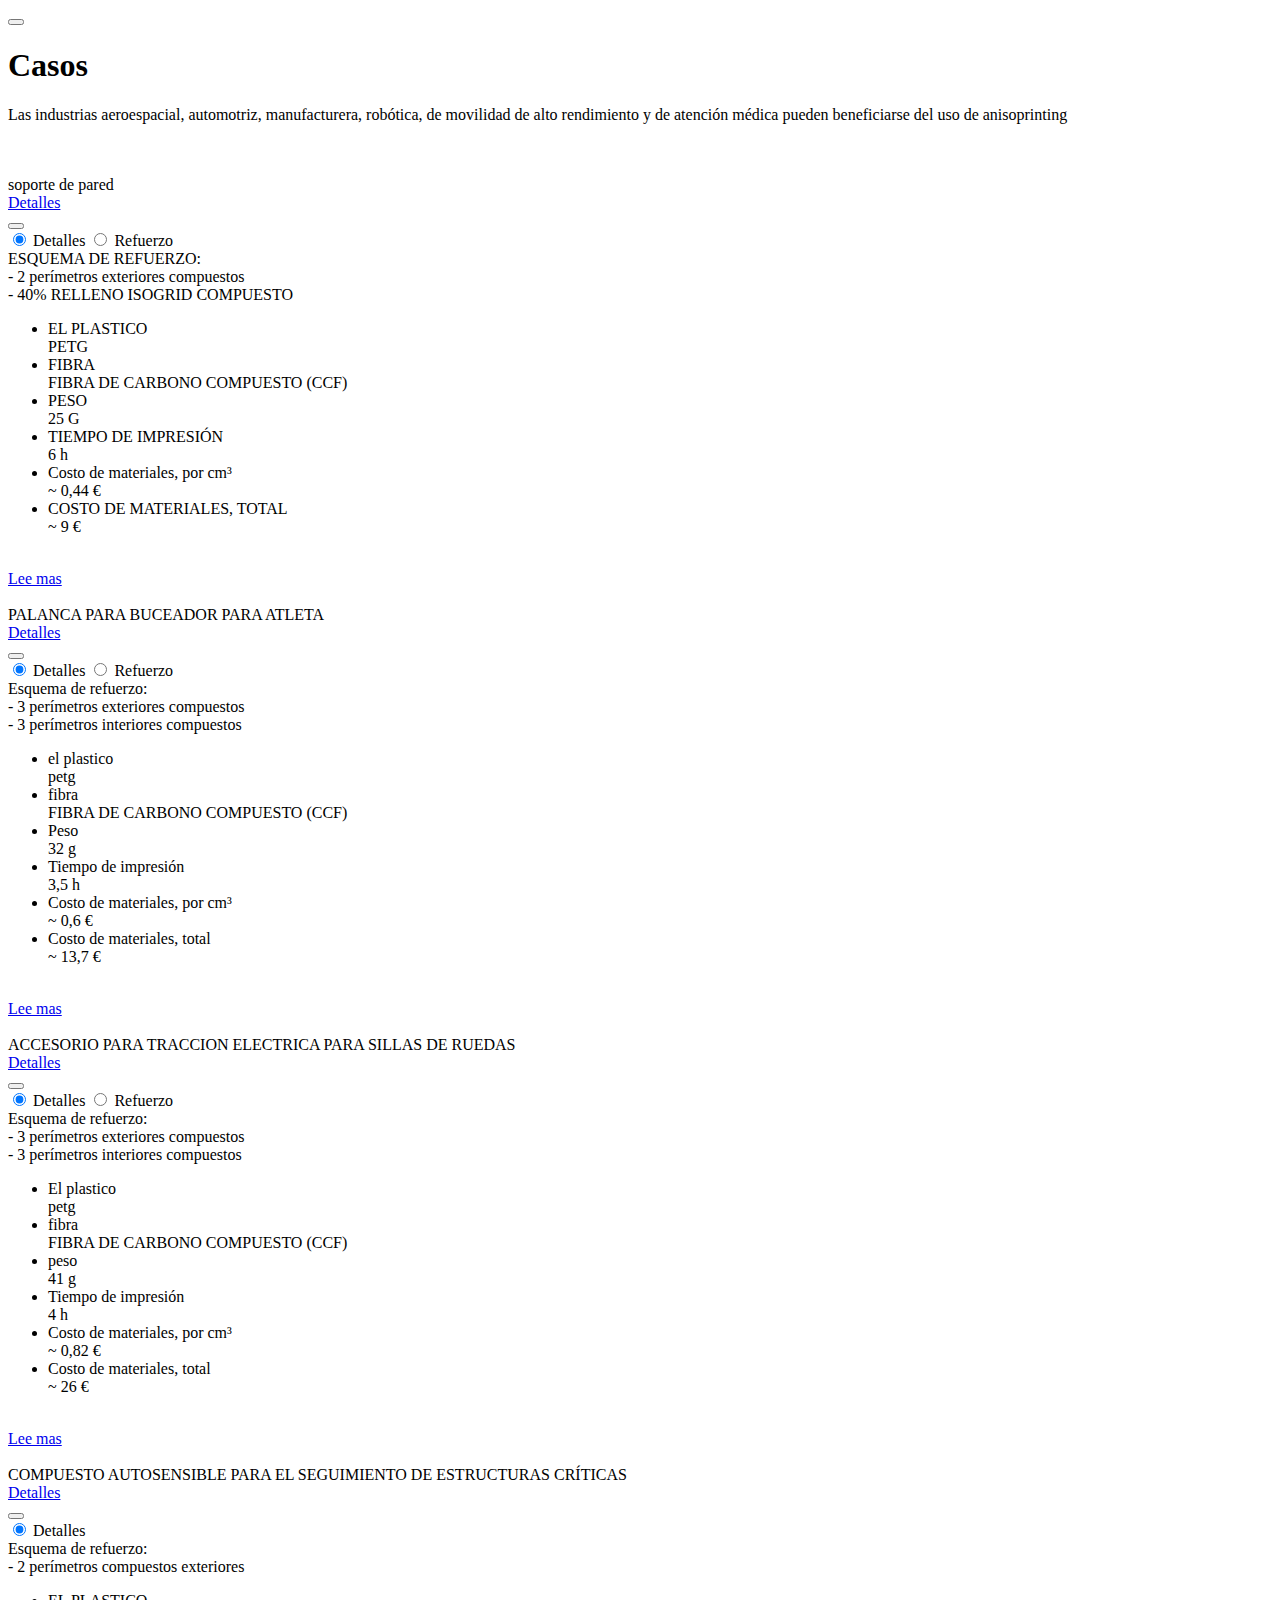
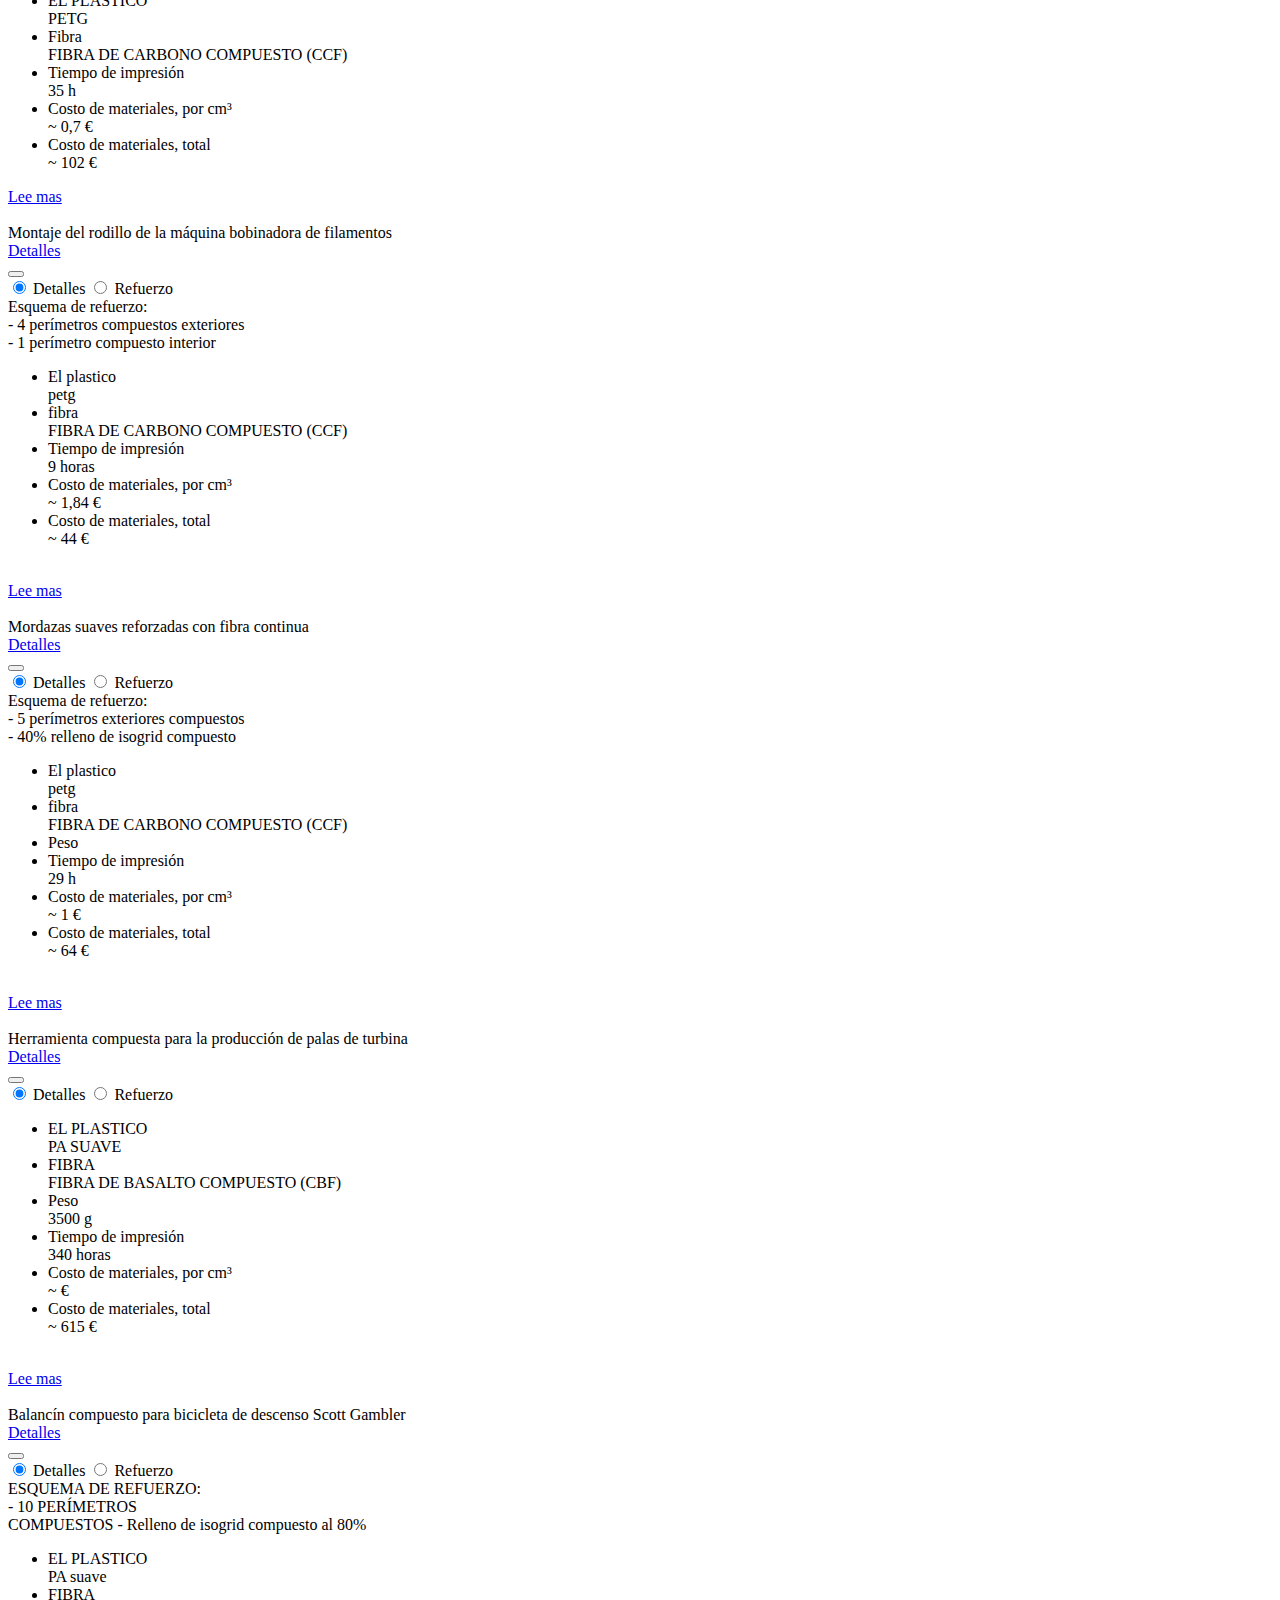
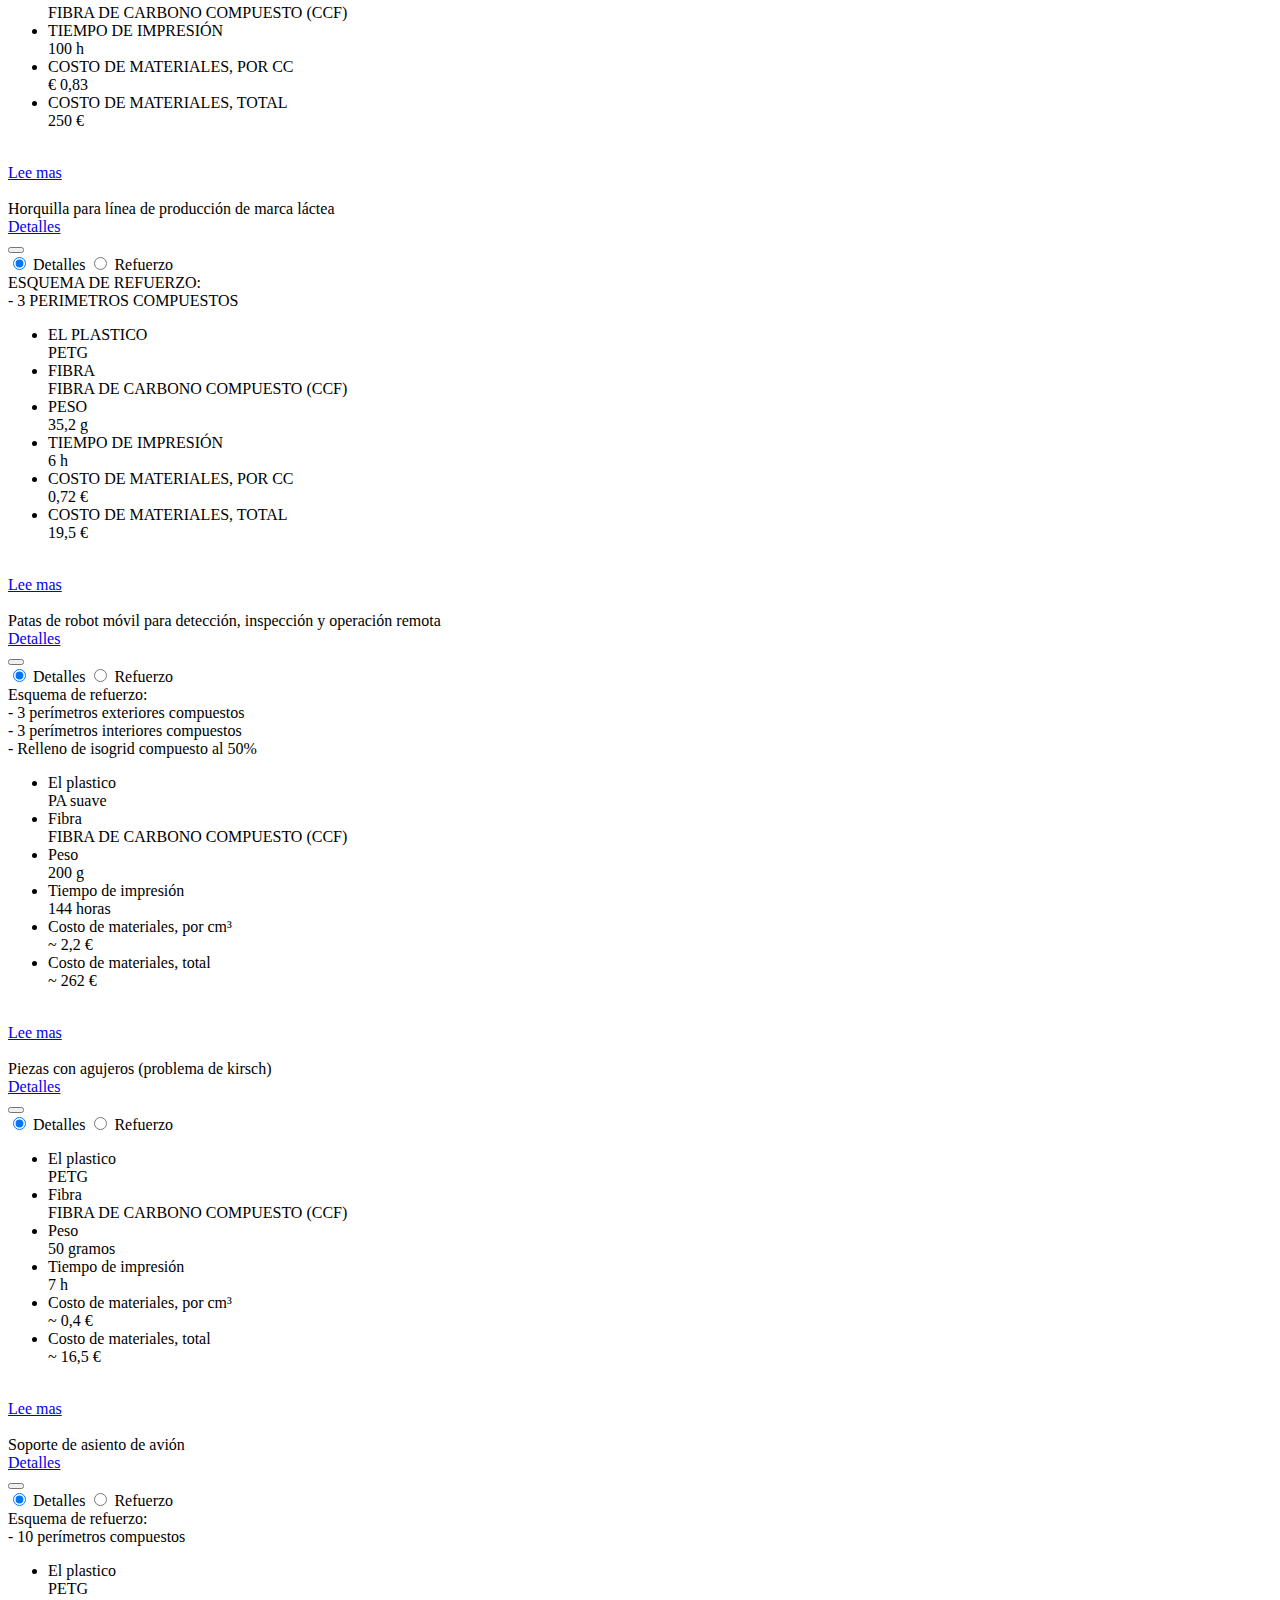
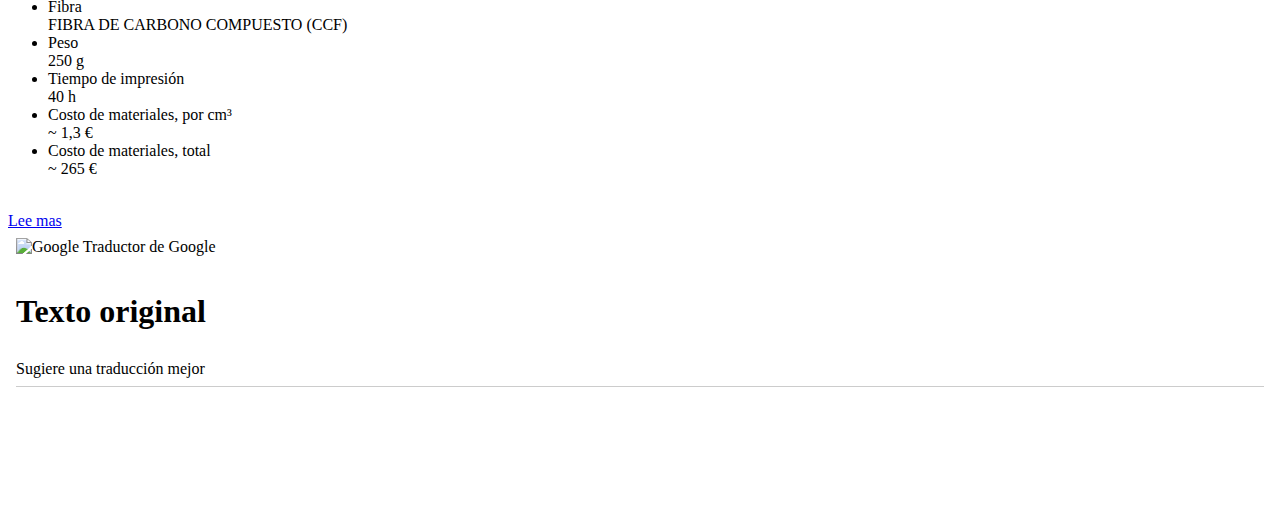
==== index.html @ f1071854 "l" ====
<!DOCTYPE html>
<!-- saved from url=(0059)file:///C:/Users/EXC_TECH/Downloads/Casos%20Anisoprint.html -->
<html class="js translated-ltr" lang="es">
   <head>
      <meta http-equiv="Content-Type" content="text/html; charset=UTF-8">
      <!-- Global site tag (gtag.js) - Google Analytics --> <script type="text/javascript" async="" src="./CASOSG_files/analytics.js.descarga"></script><script src="./CASOSG_files/2213465892249657" async=""></script><script async="" src="./CASOSG_files/fbevents.js.descarga"></script><script async="" src="./CASOSG_files/tag.js.descarga"></script><script type="text/javascript" async="" src="./CASOSG_files/analytics.js(1).descarga"></script><script async="" src="./CASOSG_files/fbevents.js(1).descarga"></script><script async="" src="./CASOSG_files/tag.js(1).descarga"></script><script async="" src="./CASOSG_files/js"></script> <script>window.dataLayer = window.dataLayer || [];
         function gtag(){
         	dataLayer.push(arguments);
         }
         gtag('js', new Date());
         gtag('config', 'UA-74923507-1');
      </script> <!-- Yandex.Metrika counter --> <script type="text/javascript">(function(m,e,t,r,i,k,a){m[i]=m[i]||function(){(m[i].a=m[i].a||[]).push(arguments)}; m[i].l=1*new Date();k=e.createElement(t),a=e.getElementsByTagName(t)[0],k.async=1,k.src=r,a.parentNode.insertBefore(k,a)}) (window, document, "script", "https://mc.yandex.ru/metrika/tag.js", "ym"); ym(30365242, "init", { clickmap:true, trackLinks:true, accurateTrackBounce:true, webvisor:true });</script> 
      <noscript>
         <div> <img src="https://mc.yandex.ru/watch/30365242" style="position:absolute; left:-9999px;" alt="" /></div>
      </noscript>
      <!-- /Yandex.Metrika counter --><!-- Facebook Pixel Code --> <script>!function (f, b, e, v, n, t, s) {
         if (f.fbq) return;
         n = f.fbq = function () {n.callMethod ? n.callMethod.apply(n, arguments) : n.queue.push(arguments)};
         if (!f._fbq) f._fbq = n;
         n.push = n;
         n.loaded = !0;
         n.version = '2.0';
         n.queue = [];
         t = b.createElement(e);
         t.async = !0;
         t.src = v;
         s = b.getElementsByTagName(e)[0];
         s.parentNode.insertBefore(t, s)
         } (window, document, 'script', 'https://connect.facebook.net/en_US/fbevents.js');
         
         fbq('init', '2213465892249657');
         fbq('track', 'PageView');
      </script> 
      <noscript> <img height="1" width="1" style="display:none" src="https://www.facebook.com/tr?id=2213465892249657&ev=PageView&noscript=1"/> </noscript>
      <!-- End Facebook Pixel Code -->
      <meta name="viewport" content="width=device-width, initial-scale=1.0">
      <link rel="profile" href="https://gmpg.org/xfn/11">
      <script>function fvmuag(){if(navigator.userAgent.match(/x11.*fox\/54|oid\s4.*xus.*ome\/62|oobot|ighth|tmetr|eadles|ingdo/i))return!1;if(navigator.userAgent.match(/x11.*ome\/75\.0\.3770\.100/i)){var e=screen.width,t=screen.height;if("number"==typeof e&&"number"==typeof t&&862==t&&1367==e)return!1}return!0}</script> <!-- This site is optimized with the Yoast SEO plugin v14.9 - https://yoast.com/wordpress/plugins/seo/ -->
      <title>Casos  Anisoprint</title>
      <meta name="description" content="Anisoprinting can be applied in aerospace, automotive, manufacturing, robotics, healthcare, sport and more">
      <meta name="robots" content="noindex, follow">
      <meta property="og:locale" content="en_US">
      <meta property="og:type" content="article">
      <meta property="og:title" content="Cases | Anisoprint">
      <meta property="og:description" content="Anisoprinting can be applied in aerospace, automotive, manufacturing, robotics, healthcare, sport and more">
      <meta property="og:url" content="https://anisoprint.com/cases/">
      <meta property="og:site_name" content="Anisoprint">
      <meta name="twitter:card" content="summary_large_image">
      <script type="application/ld+json" class="yoast-schema-graph">{"@context":"https://schema.org","@graph":[{"@type":"WebSite","@id":"https://anisoprint.com/#website","url":"https://anisoprint.com/","name":"Anisoprint","description":"Just another WordPress site","potentialAction":[{"@type":"SearchAction","target":"https://anisoprint.com/?s={search_term_string}","query-input":"required name=search_term_string"}],"inLanguage":"en-US"},{"@type":"CollectionPage","@id":"https://anisoprint.com/cases/#webpage","url":"https://anisoprint.com/cases/","name":"Cases | Anisoprint","isPartOf":{"@id":"https://anisoprint.com/#website"},"description":"Anisoprinting can be applied in aerospace, automotive, manufacturing, robotics, healthcare, sport and more","inLanguage":"en-US","potentialAction":[{"@type":"ReadAction","target":["https://anisoprint.com/cases/"]}]}]}</script> <!-- / Yoast SEO plugin. -->
      <link rel="stylesheet" id="fvm-header-0-css" href="./CASOSG_files/header-f54241de43e6ff9f6dabbcf0636b12866e3b6ad5.min.css" media="all">
      <script src="./CASOSG_files/jquery.js.descarga" id="jquery-js"></script>
      <link rel="https://api.w.org/" href="https://anisoprint.com/wp-json/">
      <link rel="alternate" type="application/json" href="https://anisoprint.com/wp-json/wp/v2/categories/11">
      <script>document.documentElement.className = document.documentElement.className.replace( 'no-js', 'js' );</script> 
      <style>.recentcomments a{display:inline !important;padding:0 !important;margin:0 !important;}</style>
      <link rel="icon" href="https://anisoprint.com/wp-content/uploads/2020/10/cropped-android-chrome-512x512-1-32x32.png" sizes="32x32">
      <link rel="icon" href="https://anisoprint.com/wp-content/uploads/2020/10/cropped-android-chrome-512x512-1-192x192.png" sizes="192x192">
      <link rel="apple-touch-icon" href="https://anisoprint.com/wp-content/uploads/2020/10/cropped-android-chrome-512x512-1-180x180.png">
      <meta name="msapplication-TileImage" content="https://anisoprint.com/wp-content/uploads/2020/10/cropped-android-chrome-512x512-1-270x270.png">
      <link rel="preload" href="https://anisoprint.com/wp-content/themes/twentytwenty/assets/fonts/formular-regular.woff2" as="font" type="font/woff2" crossorigin="anonymous">
      <link rel="preload" href="https://anisoprint.com/wp-content/themes/twentytwenty/assets/fonts/formular-bold.woff2" as="font" type="font/woff2" crossorigin="anonymous">
      <link rel="preload" href="https://anisoprint.com/wp-content/themes/twentytwenty/assets/fonts/formular-medium.woff2" as="font" type="font/woff2" crossorigin="anonymous">
      <link rel="preconnect" href="https://player.vimeo.com/">
      <link rel="preconnect" href="https://i.vimeocdn.com/">
      <link rel="preconnect" href="https://f.vimeocdn.com/">
      <link type="text/css" rel="stylesheet" charset="UTF-8" href="./CASOSG_files/translateelement.css">
   </head>
   <body class="archive category category-cases category-11 wp-embed-responsive enable-search-modal has-no-pagination showing-comments show-avatars footer-top-visible">
      <header class="header">
         <div class="header__nav nav-main">
            <button class="nav-main__btn"></button>
            <div class="nav-main__wrap">
              
            </div>
         </div>
      </header>
      <main class="main">
         <div class="cases">
            <div class="cases__header">
               <h1 class="cases__title title title--header"><font style="vertical-align: inherit;"><font style="vertical-align: inherit;">Casos</font></font></h1>
               <div class="cases__description">
                  <p><span style="font-weight: 400;"><font style="vertical-align: inherit;"><font style="vertical-align: inherit;">Las industrias aeroespacial, automotriz, manufacturera, robótica, de movilidad de alto rendimiento y de atención médica pueden beneficiarse del uso de anisoprinting</font></font></span></p>
               </div>
               <div class="cases__hero"> <img src="./CASOSG_files/cases-hero.svg" alt=""></div>
            </div>
            <div class="cases__wrap">
               <div class="cases__list">
                  <div class="cases__item">
                     <div class="card">
                        <div class="card__inner">
                           <div class="card__front">
                              <a href="javascript:void(0)" class="card__front-link js-show-details"></a> <img class="card__prw" src="./CASOSG_files/IMG_7127-e1601639757682.png" alt="">
                              <div class="card__front-content">
                                 <div class="card__front-title title title--article"><font style="vertical-align: inherit;"><font style="vertical-align: inherit;">soporte de pared</font></font></div>
                                 <a href="javascript:void(0);" class="card__front-details js-show-details"><font style="vertical-align: inherit;"><font style="vertical-align: inherit;">Detalles</font></font></a>
                              </div>
                           </div>
                           <div class="card__back">
                              <button class="card__back-close close js-close-details"></button>
                              <div class="card__back-content">
                                 <div class="card__tabs tabs tabs--card">
                                    <input type="radio" name="tabs1" class="tab-btn01" id="details1" value="" checked=""> <label class="tabs__title" for="details1"><font style="vertical-align: inherit;"><font style="vertical-align: inherit;">Detalles</font></font></label> <input type="radio" name="tabs1" class="tab-btn02" id="scheme1" value=""> <label class="tabs__title" for="scheme1"><font style="vertical-align: inherit;"><font style="vertical-align: inherit;">Refuerzo</font></font></label>
                                    <div class="tabs__content tab-content01">
                                       <div class="card__back-text"><font style="vertical-align: inherit;"><font style="vertical-align: inherit;">ESQUEMA DE REFUERZO: </font></font><br><font style="vertical-align: inherit;"><font style="vertical-align: inherit;">- 2 perímetros exteriores compuestos </font></font><br><font style="vertical-align: inherit;"><font style="vertical-align: inherit;">- 40% RELLENO ISOGRID COMPUESTO</font></font></div>
                                       <ul class="card__back-list details-list">
                                          <li class="details-list__item">
                                             <div class="details-list__name"><font style="vertical-align: inherit;"><font style="vertical-align: inherit;">EL PLASTICO</font></font></div>
                                             <div class="details-list__value"><font style="vertical-align: inherit;"><font style="vertical-align: inherit;">PETG</font></font></div>
                                          </li>
                                          <li class="details-list__item">
                                             <div class="details-list__name"><font style="vertical-align: inherit;"><font style="vertical-align: inherit;">FIBRA</font></font></div>
                                             <div class="details-list__value"><font style="vertical-align: inherit;"><font style="vertical-align: inherit;">FIBRA DE CARBONO COMPUESTO (CCF)</font></font></div>
                                          </li>
                                          <li class="details-list__item">
                                             <div class="details-list__name"><font style="vertical-align: inherit;"><font style="vertical-align: inherit;">PESO</font></font></div>
                                             <div class="details-list__value"><font style="vertical-align: inherit;"><font style="vertical-align: inherit;">25 G</font></font></div>
                                          </li>
                                          <li class="details-list__item">
                                             <div class="details-list__name"><font style="vertical-align: inherit;"><font style="vertical-align: inherit;">TIEMPO DE IMPRESIÓN</font></font></div>
                                             <div class="details-list__value"><font style="vertical-align: inherit;"><font style="vertical-align: inherit;">6 h</font></font></div>
                                          </li>
                                          <li class="details-list__item">
                                             <div class="details-list__name"><font style="vertical-align: inherit;"><font style="vertical-align: inherit;">Costo de materiales, por cm³</font></font></div>
                                             <div class="details-list__value"><font style="vertical-align: inherit;"><font style="vertical-align: inherit;">~ 0,44 €</font></font></div>
                                          </li>
                                          <li class="details-list__item">
                                             <div class="details-list__name"><font style="vertical-align: inherit;"><font style="vertical-align: inherit;">COSTO DE MATERIALES, TOTAL</font></font></div>
                                             <div class="details-list__value"><font style="vertical-align: inherit;"><font style="vertical-align: inherit;">~ 9 €</font></font></div>
                                          </li>
                                       </ul>
                                    </div>
                                    <div class="tabs__content tab-content02"> <a href="https://anisoprint.com/wp-content/uploads/2020/09/image_2020-09-09_13-29-13-%E2%80%94-%D0%BA%D0%BE%D0%BF%D0%B8%D1%8F.png" class="popup-img"> <img src="./CASOSG_files/image_2020-09-09_13-29-13-—-копия-300x232.png" alt=""> </a></div>
                                 </div>
                                 <div class="card__back-link"><a href="https://anisoprint.com/cases/interior-bracket/" class="more"><font style="vertical-align: inherit;"><font style="vertical-align: inherit;">Lee mas</font></font></a></div>
                              </div>
                           </div>
                        </div>
                     </div>
                  </div>
                  <div class="cases__item">
                     <div class="card">
                        <div class="card__inner">
                           <div class="card__front">
                              <a href="javascript:void(0)" class="card__front-link js-show-details"></a> <img class="card__prw" src="./CASOSG_files/6.jpg" alt="">
                              <div class="card__front-content">
                                 <div class="card__front-title title title--article"><font style="vertical-align: inherit;"><font style="vertical-align: inherit;">PALANCA PARA BUCEADOR PARA ATLETA</font></font></div>
                                 <a href="javascript:void(0);" class="card__front-details js-show-details"><font style="vertical-align: inherit;"><font style="vertical-align: inherit;">Detalles</font></font></a>
                              </div>
                           </div>
                           <div class="card__back">
                              <button class="card__back-close close js-close-details"></button>
                              <div class="card__back-content">
                                 <div class="card__tabs tabs tabs--card">
                                    <input type="radio" name="tabs2" class="tab-btn01" id="details2" value="" checked=""> <label class="tabs__title" for="details2"><font style="vertical-align: inherit;"><font style="vertical-align: inherit;">Detalles</font></font></label> <input type="radio" name="tabs2" class="tab-btn02" id="scheme2" value=""> <label class="tabs__title" for="scheme2"><font style="vertical-align: inherit;"><font style="vertical-align: inherit;">Refuerzo</font></font></label>
                                    <div class="tabs__content tab-content01">
                                       <div class="card__back-text"><font style="vertical-align: inherit;"><font style="vertical-align: inherit;">Esquema de refuerzo: </font></font><br><font style="vertical-align: inherit;"><font style="vertical-align: inherit;">- 3 perímetros exteriores compuestos </font></font><br><font style="vertical-align: inherit;"><font style="vertical-align: inherit;">- 3 perímetros interiores compuestos</font></font></div>
                                       <ul class="card__back-list details-list">
                                          <li class="details-list__item">
                                             <div class="details-list__name"><font style="vertical-align: inherit;"><font style="vertical-align: inherit;">el plastico</font></font></div>
                                             <div class="details-list__value"><font style="vertical-align: inherit;"><font style="vertical-align: inherit;">petg</font></font></div>
                                          </li>
                                          <li class="details-list__item">
                                             <div class="details-list__name"><font style="vertical-align: inherit;"><font style="vertical-align: inherit;">fibra</font></font></div>
                                             <div class="details-list__value"><font style="vertical-align: inherit;"><font style="vertical-align: inherit;">FIBRA DE CARBONO COMPUESTO (CCF)</font></font></div>
                                          </li>
                                          <li class="details-list__item">
                                             <div class="details-list__name"><font style="vertical-align: inherit;"><font style="vertical-align: inherit;">Peso</font></font></div>
                                             <div class="details-list__value"><font style="vertical-align: inherit;"><font style="vertical-align: inherit;">32 g</font></font></div>
                                          </li>
                                          <li class="details-list__item">
                                             <div class="details-list__name"><font style="vertical-align: inherit;"><font style="vertical-align: inherit;">Tiempo de impresión</font></font></div>
                                             <div class="details-list__value"><font style="vertical-align: inherit;"><font style="vertical-align: inherit;">3,5 h</font></font></div>
                                          </li>
                                          <li class="details-list__item">
                                             <div class="details-list__name"><font style="vertical-align: inherit;"><font style="vertical-align: inherit;">Costo de materiales, por cm³</font></font></div>
                                             <div class="details-list__value"><font style="vertical-align: inherit;"><font style="vertical-align: inherit;">~ 0,6 €</font></font></div>
                                          </li>
                                          <li class="details-list__item">
                                             <div class="details-list__name"><font style="vertical-align: inherit;"><font style="vertical-align: inherit;">Costo de materiales, total</font></font></div>
                                             <div class="details-list__value"><font style="vertical-align: inherit;"><font style="vertical-align: inherit;">~ 13,7 €</font></font></div>
                                          </li>
                                       </ul>
                                    </div>
                                    <div class="tabs__content tab-content02"> <a href="https://anisoprint.com/wp-content/uploads/2020/09/06-1.png" class="popup-img"> <img src="./CASOSG_files/06-1-300x232.png" alt=""> </a></div>
                                 </div>
                                 <div class="card__back-link"><a href="https://anisoprint.com/cases/lever-for-para-athlete-diver/" class="more"><font style="vertical-align: inherit;"><font style="vertical-align: inherit;">Lee mas</font></font></a></div>
                              </div>
                           </div>
                        </div>
                     </div>
                  </div>
                  <div class="cases__item">
                     <div class="card">
                        <div class="card__inner">
                           <div class="card__front">
                              <a href="javascript:void(0)" class="card__front-link js-show-details"></a> <img class="card__prw" src="./CASOSG_files/10.jpg" alt="">
                              <div class="card__front-content">
                                 <div class="card__front-title title title--article"><font style="vertical-align: inherit;"><font style="vertical-align: inherit;">ACCESORIO PARA TRACCION ELECTRICA PARA SILLAS DE RUEDAS</font></font></div>
                                 <a href="javascript:void(0);" class="card__front-details js-show-details"><font style="vertical-align: inherit;"><font style="vertical-align: inherit;">Detalles</font></font></a>
                              </div>
                           </div>
                           <div class="card__back">
                              <button class="card__back-close close js-close-details"></button>
                              <div class="card__back-content">
                                 <div class="card__tabs tabs tabs--card">
                                    <input type="radio" name="tabs3" class="tab-btn01" id="details3" value="" checked=""> <label class="tabs__title" for="details3"><font style="vertical-align: inherit;"><font style="vertical-align: inherit;">Detalles</font></font></label> <input type="radio" name="tabs3" class="tab-btn02" id="scheme3" value=""> <label class="tabs__title" for="scheme3"><font style="vertical-align: inherit;"><font style="vertical-align: inherit;">Refuerzo</font></font></label>
                                    <div class="tabs__content tab-content01">
                                       <div class="card__back-text"><font style="vertical-align: inherit;"><font style="vertical-align: inherit;">Esquema de refuerzo: </font></font><br><font style="vertical-align: inherit;"><font style="vertical-align: inherit;">- 3 perímetros exteriores compuestos </font></font><br><font style="vertical-align: inherit;"><font style="vertical-align: inherit;">- 3 perímetros interiores compuestos</font></font></div>
                                       <ul class="card__back-list details-list">
                                          <li class="details-list__item">
                                             <div class="details-list__name"><font style="vertical-align: inherit;"><font style="vertical-align: inherit;">El plastico</font></font></div>
                                             <div class="details-list__value"><font style="vertical-align: inherit;"><font style="vertical-align: inherit;">petg</font></font></div>
                                          </li>
                                          <li class="details-list__item">
                                             <div class="details-list__name"><font style="vertical-align: inherit;"><font style="vertical-align: inherit;">fibra</font></font></div>
                                             <div class="details-list__value"><font style="vertical-align: inherit;"><font style="vertical-align: inherit;">FIBRA DE CARBONO COMPUESTO (CCF)</font></font></div>
                                          </li>
                                          <li class="details-list__item">
                                             <div class="details-list__name"><font style="vertical-align: inherit;"><font style="vertical-align: inherit;">peso</font></font></div>
                                             <div class="details-list__value"><font style="vertical-align: inherit;"><font style="vertical-align: inherit;">41 g</font></font></div>
                                          </li>
                                          <li class="details-list__item">
                                             <div class="details-list__name"><font style="vertical-align: inherit;"><font style="vertical-align: inherit;">Tiempo de impresión</font></font></div>
                                             <div class="details-list__value"><font style="vertical-align: inherit;"><font style="vertical-align: inherit;">4 h</font></font></div>
                                          </li>
                                          <li class="details-list__item">
                                             <div class="details-list__name"><font style="vertical-align: inherit;"><font style="vertical-align: inherit;">Costo de materiales, por cm³</font></font></div>
                                             <div class="details-list__value"><font style="vertical-align: inherit;"><font style="vertical-align: inherit;">~ 0,82 €</font></font></div>
                                          </li>
                                          <li class="details-list__item">
                                             <div class="details-list__name"><font style="vertical-align: inherit;"><font style="vertical-align: inherit;">Costo de materiales, total</font></font></div>
                                             <div class="details-list__value"><font style="vertical-align: inherit;"><font style="vertical-align: inherit;">~ 26 €</font></font></div>
                                          </li>
                                       </ul>
                                    </div>
                                    <div class="tabs__content tab-content02"> <a href="https://anisoprint.com/wp-content/uploads/2020/09/10.png" class="popup-img"> <img src="./CASOSG_files/10-300x232.png" alt=""> </a></div>
                                 </div>
                                 <div class="card__back-link"><a href="https://anisoprint.com/cases/fixture-for-electric-wheelchair-drive/" class="more"><font style="vertical-align: inherit;"><font style="vertical-align: inherit;">Lee mas</font></font></a></div>
                              </div>
                           </div>
                        </div>
                     </div>
                  </div>
                  <div class="cases__item">
                     <div class="card">
                        <div class="card__inner">
                           <div class="card__front">
                              <a href="javascript:void(0)" class="card__front-link js-show-details"></a> <img class="card__prw" src="./CASOSG_files/5.jpg" alt="">
                              <div class="card__front-content">
                                 <div class="card__front-title title title--article"><font style="vertical-align: inherit;"><font style="vertical-align: inherit;">COMPUESTO AUTOSENSIBLE PARA EL SEGUIMIENTO DE ESTRUCTURAS CRÍTICAS</font></font></div>
                                 <a href="javascript:void(0);" class="card__front-details js-show-details"><font style="vertical-align: inherit;"><font style="vertical-align: inherit;">Detalles</font></font></a>
                              </div>
                           </div>
                           <div class="card__back">
                              <button class="card__back-close close js-close-details"></button>
                              <div class="card__back-content">
                                 <div class="card__tabs tabs tabs--card">
                                    <input type="radio" name="tabs4" class="tab-btn01" id="details4" value="" checked=""> <label class="tabs__title" for="details4"><font style="vertical-align: inherit;"><font style="vertical-align: inherit;">Detalles</font></font></label>
                                    <div class="tabs__content tab-content01">
                                       <div class="card__back-text"><font style="vertical-align: inherit;"><font style="vertical-align: inherit;">Esquema de refuerzo: </font></font><br><font style="vertical-align: inherit;"><font style="vertical-align: inherit;">- 2 perímetros compuestos exteriores</font></font></div>
                                       <ul class="card__back-list details-list">
                                          <li class="details-list__item">
                                             <div class="details-list__name"><font style="vertical-align: inherit;"><font style="vertical-align: inherit;">EL PLASTICO</font></font></div>
                                             <div class="details-list__value"><font style="vertical-align: inherit;"><font style="vertical-align: inherit;">PETG</font></font></div>
                                          </li>
                                          <li class="details-list__item">
                                             <div class="details-list__name"><font style="vertical-align: inherit;"><font style="vertical-align: inherit;">Fibra</font></font></div>
                                             <div class="details-list__value"><font style="vertical-align: inherit;"><font style="vertical-align: inherit;">FIBRA DE CARBONO COMPUESTO (CCF)</font></font></div>
                                          </li>
                                          <li class="details-list__item">
                                             <div class="details-list__name"><font style="vertical-align: inherit;"><font style="vertical-align: inherit;">Tiempo de impresión</font></font></div>
                                             <div class="details-list__value"><font style="vertical-align: inherit;"><font style="vertical-align: inherit;">35 h</font></font></div>
                                          </li>
                                          <li class="details-list__item">
                                             <div class="details-list__name"><font style="vertical-align: inherit;"><font style="vertical-align: inherit;">Costo de materiales, por cm³</font></font></div>
                                             <div class="details-list__value"><font style="vertical-align: inherit;"><font style="vertical-align: inherit;">~ 0,7 €</font></font></div>
                                          </li>
                                          <li class="details-list__item">
                                             <div class="details-list__name"><font style="vertical-align: inherit;"><font style="vertical-align: inherit;">Costo de materiales, total</font></font></div>
                                             <div class="details-list__value"><font style="vertical-align: inherit;"><font style="vertical-align: inherit;">~ 102 €</font></font></div>
                                          </li>
                                       </ul>
                                    </div>
                                 </div>
                                 <div class="card__back-link"><a href="https://anisoprint.com/cases/self-sensing-composite-for-monitoring-critical-structures-2/" class="more"><font style="vertical-align: inherit;"><font style="vertical-align: inherit;">Lee mas</font></font></a></div>
                              </div>
                           </div>
                        </div>
                     </div>
                  </div>
                  <div class="cases__item">
                     <div class="card">
                        <div class="card__inner">
                           <div class="card__front">
                              <a href="javascript:void(0)" class="card__front-link js-show-details"></a> <img class="card__prw" src="./CASOSG_files/9.jpg" alt="">
                              <div class="card__front-content">
                                 <div class="card__front-title title title--article"><font style="vertical-align: inherit;"><font style="vertical-align: inherit;">Montaje del rodillo de la máquina bobinadora de filamentos</font></font></div>
                                 <a href="javascript:void(0);" class="card__front-details js-show-details"><font style="vertical-align: inherit;"><font style="vertical-align: inherit;">Detalles</font></font></a>
                              </div>
                           </div>
                           <div class="card__back">
                              <button class="card__back-close close js-close-details"></button>
                              <div class="card__back-content">
                                 <div class="card__tabs tabs tabs--card">
                                    <input type="radio" name="tabs5" class="tab-btn01" id="details5" value="" checked=""> <label class="tabs__title" for="details5"><font style="vertical-align: inherit;"><font style="vertical-align: inherit;">Detalles</font></font></label> <input type="radio" name="tabs5" class="tab-btn02" id="scheme5" value=""> <label class="tabs__title" for="scheme5"><font style="vertical-align: inherit;"><font style="vertical-align: inherit;">Refuerzo</font></font></label>
                                    <div class="tabs__content tab-content01">
                                       <div class="card__back-text"><font style="vertical-align: inherit;"><font style="vertical-align: inherit;">Esquema de refuerzo: </font></font><br><font style="vertical-align: inherit;"><font style="vertical-align: inherit;">- 4 perímetros compuestos exteriores </font></font><br><font style="vertical-align: inherit;"><font style="vertical-align: inherit;">- 1 perímetro compuesto interior</font></font></div>
                                       <ul class="card__back-list details-list">
                                          <li class="details-list__item">
                                             <div class="details-list__name"><font style="vertical-align: inherit;"><font style="vertical-align: inherit;">El plastico</font></font></div>
                                             <div class="details-list__value"><font style="vertical-align: inherit;"><font style="vertical-align: inherit;">petg</font></font></div>
                                          </li>
                                          <li class="details-list__item">
                                             <div class="details-list__name"><font style="vertical-align: inherit;"><font style="vertical-align: inherit;">fibra</font></font></div>
                                             <div class="details-list__value"><font style="vertical-align: inherit;"><font style="vertical-align: inherit;">FIBRA DE CARBONO COMPUESTO (CCF)</font></font></div>
                                          </li>
                                          <li class="details-list__item">
                                             <div class="details-list__name"><font style="vertical-align: inherit;"><font style="vertical-align: inherit;">Tiempo de impresión</font></font></div>
                                             <div class="details-list__value"><font style="vertical-align: inherit;"><font style="vertical-align: inherit;">9 horas</font></font></div>
                                          </li>
                                          <li class="details-list__item">
                                             <div class="details-list__name"><font style="vertical-align: inherit;"><font style="vertical-align: inherit;">Costo de materiales, por cm³</font></font></div>
                                             <div class="details-list__value"><font style="vertical-align: inherit;"><font style="vertical-align: inherit;">~ 1,84 €</font></font></div>
                                          </li>
                                          <li class="details-list__item">
                                             <div class="details-list__name"><font style="vertical-align: inherit;"><font style="vertical-align: inherit;">Costo de materiales, total</font></font></div>
                                             <div class="details-list__value"><font style="vertical-align: inherit;"><font style="vertical-align: inherit;">~ 44 €</font></font></div>
                                          </li>
                                       </ul>
                                    </div>
                                    <div class="tabs__content tab-content02"> <a href="https://anisoprint.com/wp-content/uploads/2020/09/09.png" class="popup-img"> <img src="./CASOSG_files/09-300x232.png" alt=""> </a></div>
                                 </div>
                                 <div class="card__back-link"><a href="https://anisoprint.com/cases/roller-mounts/" class="more"><font style="vertical-align: inherit;"><font style="vertical-align: inherit;">Lee mas</font></font></a></div>
                              </div>
                           </div>
                        </div>
                     </div>
                  </div>
                  <div class="cases__item">
                     <div class="card">
                        <div class="card__inner">
                           <div class="card__front">
                              <a href="javascript:void(0)" class="card__front-link js-show-details"></a> <img class="card__prw" src="./CASOSG_files/jaw.png" alt="">
                              <div class="card__front-content">
                                 <div class="card__front-title title title--article"><font style="vertical-align: inherit;"><font style="vertical-align: inherit;">Mordazas suaves reforzadas con fibra continua</font></font></div>
                                 <a href="javascript:void(0);" class="card__front-details js-show-details"><font style="vertical-align: inherit;"><font style="vertical-align: inherit;">Detalles</font></font></a>
                              </div>
                           </div>
                           <div class="card__back">
                              <button class="card__back-close close js-close-details"></button>
                              <div class="card__back-content">
                                 <div class="card__tabs tabs tabs--card">
                                    <input type="radio" name="tabs6" class="tab-btn01" id="details6" value="" checked=""> <label class="tabs__title" for="details6"><font style="vertical-align: inherit;"><font style="vertical-align: inherit;">Detalles</font></font></label> <input type="radio" name="tabs6" class="tab-btn02" id="scheme6" value=""> <label class="tabs__title" for="scheme6"><font style="vertical-align: inherit;"><font style="vertical-align: inherit;">Refuerzo</font></font></label>
                                    <div class="tabs__content tab-content01">
                                       <div class="card__back-text"><font style="vertical-align: inherit;"><font style="vertical-align: inherit;">Esquema de refuerzo: </font></font><br><font style="vertical-align: inherit;"><font style="vertical-align: inherit;">- 5 perímetros exteriores compuestos </font></font><br><font style="vertical-align: inherit;"><font style="vertical-align: inherit;">- 40% relleno de isogrid compuesto</font></font></div>
                                       <ul class="card__back-list details-list">
                                          <li class="details-list__item">
                                             <div class="details-list__name"><font style="vertical-align: inherit;"><font style="vertical-align: inherit;">El plastico</font></font></div>
                                             <div class="details-list__value"><font style="vertical-align: inherit;"><font style="vertical-align: inherit;">petg</font></font></div>
                                          </li>
                                          <li class="details-list__item">
                                             <div class="details-list__name"><font style="vertical-align: inherit;"><font style="vertical-align: inherit;">fibra</font></font></div>
                                             <div class="details-list__value"><font style="vertical-align: inherit;"><font style="vertical-align: inherit;">FIBRA DE CARBONO COMPUESTO (CCF)</font></font></div>
                                          </li>
                                          <li class="details-list__item">
                                             <div class="details-list__name"><font style="vertical-align: inherit;"><font style="vertical-align: inherit;">Peso</font></font></div>
                                             <div class="details-list__value"></div>
                                          </li>
                                          <li class="details-list__item">
                                             <div class="details-list__name"><font style="vertical-align: inherit;"><font style="vertical-align: inherit;">Tiempo de impresión</font></font></div>
                                             <div class="details-list__value"><font style="vertical-align: inherit;"><font style="vertical-align: inherit;">29 h</font></font></div>
                                          </li>
                                          <li class="details-list__item">
                                             <div class="details-list__name"><font style="vertical-align: inherit;"><font style="vertical-align: inherit;">Costo de materiales, por cm³</font></font></div>
                                             <div class="details-list__value"><font style="vertical-align: inherit;"><font style="vertical-align: inherit;">~ 1 €</font></font></div>
                                          </li>
                                          <li class="details-list__item">
                                             <div class="details-list__name"><font style="vertical-align: inherit;"><font style="vertical-align: inherit;">Costo de materiales, total</font></font></div>
                                             <div class="details-list__value"><font style="vertical-align: inherit;"><font style="vertical-align: inherit;">~ 64 €</font></font></div>
                                          </li>
                                       </ul>
                                    </div>
                                    <div class="tabs__content tab-content02"> <a href="https://anisoprint.com/wp-content/uploads/2020/09/2020-09-28_19-40-43-cut.png" class="popup-img"> <img src="./CASOSG_files/2020-09-28_19-40-43-cut-300x235.png" alt=""> </a></div>
                                 </div>
                                 <div class="card__back-link"><a href="https://anisoprint.com/cases/continuous-fiber-reinforced-soft-jaws/" class="more"><font style="vertical-align: inherit;"><font style="vertical-align: inherit;">Lee mas</font></font></a></div>
                              </div>
                           </div>
                        </div>
                     </div>
                  </div>
                  <div class="cases__item">
                     <div class="card">
                        <div class="card__inner">
                           <div class="card__front">
                              <a href="javascript:void(0)" class="card__front-link js-show-details"></a> <img class="card__prw" src="./CASOSG_files/tool.png" alt="">
                              <div class="card__front-content">
                                 <div class="card__front-title title title--article"><font style="vertical-align: inherit;"><font style="vertical-align: inherit;">Herramienta compuesta para la producción de palas de turbina</font></font></div>
                                 <a href="javascript:void(0);" class="card__front-details js-show-details"><font style="vertical-align: inherit;"><font style="vertical-align: inherit;">Detalles</font></font></a>
                              </div>
                           </div>
                           <div class="card__back">
                              <button class="card__back-close close js-close-details"></button>
                              <div class="card__back-content">
                                 <div class="card__tabs tabs tabs--card">
                                    <input type="radio" name="tabs7" class="tab-btn01" id="details7" value="" checked=""> <label class="tabs__title" for="details7"><font style="vertical-align: inherit;"><font style="vertical-align: inherit;">Detalles</font></font></label> <input type="radio" name="tabs7" class="tab-btn02" id="scheme7" value=""> <label class="tabs__title" for="scheme7"><font style="vertical-align: inherit;"><font style="vertical-align: inherit;">Refuerzo</font></font></label>
                                    <div class="tabs__content tab-content01">
                                       <ul class="card__back-list details-list">
                                          <li class="details-list__item">
                                             <div class="details-list__name"><font style="vertical-align: inherit;"><font style="vertical-align: inherit;">EL PLASTICO</font></font></div>
                                             <div class="details-list__value"><font style="vertical-align: inherit;"><font style="vertical-align: inherit;">PA SUAVE</font></font></div>
                                          </li>
                                          <li class="details-list__item">
                                             <div class="details-list__name"><font style="vertical-align: inherit;"><font style="vertical-align: inherit;">FIBRA</font></font></div>
                                             <div class="details-list__value"><font style="vertical-align: inherit;"><font style="vertical-align: inherit;">FIBRA DE BASALTO COMPUESTO (CBF)</font></font></div>
                                          </li>
                                          <li class="details-list__item">
                                             <div class="details-list__name"><font style="vertical-align: inherit;"><font style="vertical-align: inherit;">Peso</font></font></div>
                                             <div class="details-list__value"><font style="vertical-align: inherit;"><font style="vertical-align: inherit;">3500 g</font></font></div>
                                          </li>
                                          <li class="details-list__item">
                                             <div class="details-list__name"><font style="vertical-align: inherit;"><font style="vertical-align: inherit;">Tiempo de impresión</font></font></div>
                                             <div class="details-list__value"><font style="vertical-align: inherit;"><font style="vertical-align: inherit;">340 horas</font></font></div>
                                          </li>
                                          <li class="details-list__item">
                                             <div class="details-list__name"><font style="vertical-align: inherit;"><font style="vertical-align: inherit;">Costo de materiales, por cm³</font></font></div>
                                             <div class="details-list__value"><font style="vertical-align: inherit;"><font style="vertical-align: inherit;">~ €</font></font></div>
                                          </li>
                                          <li class="details-list__item">
                                             <div class="details-list__name"><font style="vertical-align: inherit;"><font style="vertical-align: inherit;">Costo de materiales, total</font></font></div>
                                             <div class="details-list__value"><font style="vertical-align: inherit;"><font style="vertical-align: inherit;">~ 615 €</font></font></div>
                                          </li>
                                       </ul>
                                    </div>
                                    <div class="tabs__content tab-content02"> <a href="https://anisoprint.com/wp-content/uploads/2020/09/%D0%91%D0%B5%D0%B7%D1%8B%D0%BC%D1%8F%D0%BD%D0%BD%D1%8B%D0%B912.png" class="popup-img"> <img src="./CASOSG_files/Безымянный12-300x160.png" alt=""> </a></div>
                                 </div>
                                 <div class="card__back-link"><a href="https://anisoprint.com/cases/composite-tool-for-wind-blade-production/" class="more"><font style="vertical-align: inherit;"><font style="vertical-align: inherit;">Lee mas</font></font></a></div>
                              </div>
                           </div>
                        </div>
                     </div>
                  </div>
                  <div class="cases__item">
                     <div class="card">
                        <div class="card__inner">
                           <div class="card__front">
                              <a href="javascript:void(0)" class="card__front-link js-show-details"></a> <img class="card__prw" src="./CASOSG_files/Rocker-.png" alt="">
                              <div class="card__front-content">
                                 <div class="card__front-title title title--article"><font style="vertical-align: inherit;"><font style="vertical-align: inherit;">Balancín compuesto para bicicleta de descenso Scott Gambler</font></font></div>
                                 <a href="javascript:void(0);" class="card__front-details js-show-details"><font style="vertical-align: inherit;"><font style="vertical-align: inherit;">Detalles</font></font></a>
                              </div>
                           </div>
                           <div class="card__back">
                              <button class="card__back-close close js-close-details"></button>
                              <div class="card__back-content">
                                 <div class="card__tabs tabs tabs--card">
                                    <input type="radio" name="tabs8" class="tab-btn01" id="details8" value="" checked=""> <label class="tabs__title" for="details8"><font style="vertical-align: inherit;"><font style="vertical-align: inherit;">Detalles</font></font></label> <input type="radio" name="tabs8" class="tab-btn02" id="scheme8" value=""> <label class="tabs__title" for="scheme8"><font style="vertical-align: inherit;"><font style="vertical-align: inherit;">Refuerzo</font></font></label>
                                    <div class="tabs__content tab-content01">
                                       <div class="card__back-text"><font style="vertical-align: inherit;"><font style="vertical-align: inherit;">ESQUEMA DE REFUERZO: </font></font><br><font style="vertical-align: inherit;"><font style="vertical-align: inherit;">- 10 PERÍMETROS </font></font><br><font style="vertical-align: inherit;"><font style="vertical-align: inherit;">COMPUESTOS - Relleno de isogrid compuesto al 80%</font></font></div>
                                       <ul class="card__back-list details-list">
                                          <li class="details-list__item">
                                             <div class="details-list__name"><font style="vertical-align: inherit;"><font style="vertical-align: inherit;">EL PLASTICO</font></font></div>
                                             <div class="details-list__value"><font style="vertical-align: inherit;"><font style="vertical-align: inherit;">PA suave</font></font></div>
                                          </li>
                                          <li class="details-list__item">
                                             <div class="details-list__name"><font style="vertical-align: inherit;"><font style="vertical-align: inherit;">FIBRA</font></font></div>
                                             <div class="details-list__value"><font style="vertical-align: inherit;"><font style="vertical-align: inherit;">FIBRA DE CARBONO COMPUESTO (CCF)</font></font></div>
                                          </li>
                                          <li class="details-list__item">
                                             <div class="details-list__name"><font style="vertical-align: inherit;"><font style="vertical-align: inherit;">TIEMPO DE IMPRESIÓN</font></font></div>
                                             <div class="details-list__value"><font style="vertical-align: inherit;"><font style="vertical-align: inherit;">100 h</font></font></div>
                                          </li>
                                          <li class="details-list__item">
                                             <div class="details-list__name"><font style="vertical-align: inherit;"><font style="vertical-align: inherit;">COSTO DE MATERIALES, POR CC</font></font></div>
                                             <div class="details-list__value"><font style="vertical-align: inherit;"><font style="vertical-align: inherit;">€ 0,83</font></font></div>
                                          </li>
                                          <li class="details-list__item">
                                             <div class="details-list__name"><font style="vertical-align: inherit;"><font style="vertical-align: inherit;">COSTO DE MATERIALES, TOTAL</font></font></div>
                                             <div class="details-list__value"><font style="vertical-align: inherit;"><font style="vertical-align: inherit;">250 €</font></font></div>
                                          </li>
                                       </ul>
                                    </div>
                                    <div class="tabs__content tab-content02"> <a href="https://anisoprint.com/wp-content/uploads/2020/09/photo_2020-09-21_19-19-45.jpg" class="popup-img"> <img src="./CASOSG_files/photo_2020-09-21_19-19-45-300x120.jpg" alt=""> </a></div>
                                 </div>
                                 <div class="card__back-link"><a href="https://anisoprint.com/cases/composite-downhill-bike-rocker/" class="more"><font style="vertical-align: inherit;"><font style="vertical-align: inherit;">Lee mas</font></font></a></div>
                              </div>
                           </div>
                        </div>
                     </div>
                  </div>
                  <div class="cases__item">
                     <div class="card">
                        <div class="card__inner">
                           <div class="card__front">
                              <a href="javascript:void(0)" class="card__front-link js-show-details"></a> <img class="card__prw" src="./CASOSG_files/IMG_7116.png" alt="">
                              <div class="card__front-content">
                                 <div class="card__front-title title title--article"><font style="vertical-align: inherit;"><font style="vertical-align: inherit;">Horquilla para línea de producción de marca láctea</font></font></div>
                                 <a href="javascript:void(0);" class="card__front-details js-show-details"><font style="vertical-align: inherit;"><font style="vertical-align: inherit;">Detalles</font></font></a>
                              </div>
                           </div>
                           <div class="card__back">
                              <button class="card__back-close close js-close-details"></button>
                              <div class="card__back-content">
                                 <div class="card__tabs tabs tabs--card">
                                    <input type="radio" name="tabs9" class="tab-btn01" id="details9" value="" checked=""> <label class="tabs__title" for="details9"><font style="vertical-align: inherit;"><font style="vertical-align: inherit;">Detalles</font></font></label> <input type="radio" name="tabs9" class="tab-btn02" id="scheme9" value=""> <label class="tabs__title" for="scheme9"><font style="vertical-align: inherit;"><font style="vertical-align: inherit;">Refuerzo</font></font></label>
                                    <div class="tabs__content tab-content01">
                                       <div class="card__back-text"><font style="vertical-align: inherit;"><font style="vertical-align: inherit;">ESQUEMA DE REFUERZO: </font></font><br><font style="vertical-align: inherit;"><font style="vertical-align: inherit;">- 3 PERIMETROS COMPUESTOS</font></font></div>
                                       <ul class="card__back-list details-list">
                                          <li class="details-list__item">
                                             <div class="details-list__name"><font style="vertical-align: inherit;"><font style="vertical-align: inherit;">EL PLASTICO</font></font></div>
                                             <div class="details-list__value"><font style="vertical-align: inherit;"><font style="vertical-align: inherit;">PETG</font></font></div>
                                          </li>
                                          <li class="details-list__item">
                                             <div class="details-list__name"><font style="vertical-align: inherit;"><font style="vertical-align: inherit;">FIBRA</font></font></div>
                                             <div class="details-list__value"><font style="vertical-align: inherit;"><font style="vertical-align: inherit;">FIBRA DE CARBONO COMPUESTO (CCF)</font></font></div>
                                          </li>
                                          <li class="details-list__item">
                                             <div class="details-list__name"><font style="vertical-align: inherit;"><font style="vertical-align: inherit;">PESO</font></font></div>
                                             <div class="details-list__value"><font style="vertical-align: inherit;"><font style="vertical-align: inherit;">35,2 g</font></font></div>
                                          </li>
                                          <li class="details-list__item">
                                             <div class="details-list__name"><font style="vertical-align: inherit;"><font style="vertical-align: inherit;">TIEMPO DE IMPRESIÓN</font></font></div>
                                             <div class="details-list__value"><font style="vertical-align: inherit;"><font style="vertical-align: inherit;">6 h</font></font></div>
                                          </li>
                                          <li class="details-list__item">
                                             <div class="details-list__name"><font style="vertical-align: inherit;"><font style="vertical-align: inherit;">COSTO DE MATERIALES, POR CC</font></font></div>
                                             <div class="details-list__value"><font style="vertical-align: inherit;"><font style="vertical-align: inherit;">0,72 €</font></font></div>
                                          </li>
                                          <li class="details-list__item">
                                             <div class="details-list__name"><font style="vertical-align: inherit;"><font style="vertical-align: inherit;">COSTO DE MATERIALES, TOTAL</font></font></div>
                                             <div class="details-list__value"><font style="vertical-align: inherit;"><font style="vertical-align: inherit;">19,5 €</font></font></div>
                                          </li>
                                       </ul>
                                    </div>
                                    <div class="tabs__content tab-content02"> <a href="https://anisoprint.com/wp-content/uploads/2020/09/clevis-sqw.png" class="popup-img"> <img src="./CASOSG_files/clevis-sqw-300x300.png" alt=""> </a></div>
                                 </div>
                                 <div class="card__back-link"><a href="https://anisoprint.com/cases/clevis-for-production-line-of-dairy-brand/" class="more"><font style="vertical-align: inherit;"><font style="vertical-align: inherit;">Lee mas</font></font></a></div>
                              </div>
                           </div>
                        </div>
                     </div>
                  </div>
                  <div class="cases__item">
                     <div class="card">
                        <div class="card__inner">
                           <div class="card__front">
                              <a href="javascript:void(0)" class="card__front-link js-show-details"></a> <img class="card__prw" src="./CASOSG_files/4.jpg" alt="">
                              <div class="card__front-content">
                                 <div class="card__front-title title title--article"><font style="vertical-align: inherit;"><font style="vertical-align: inherit;">Patas de robot móvil para detección, inspección y operación remota</font></font></div>
                                 <a href="javascript:void(0);" class="card__front-details js-show-details"><font style="vertical-align: inherit;"><font style="vertical-align: inherit;">Detalles</font></font></a>
                              </div>
                           </div>
                           <div class="card__back">
                              <button class="card__back-close close js-close-details"></button>
                              <div class="card__back-content">
                                 <div class="card__tabs tabs tabs--card">
                                    <input type="radio" name="tabs10" class="tab-btn01" id="details10" value="" checked=""> <label class="tabs__title" for="details10"><font style="vertical-align: inherit;"><font style="vertical-align: inherit;">Detalles</font></font></label> <input type="radio" name="tabs10" class="tab-btn02" id="scheme10" value=""> <label class="tabs__title" for="scheme10"><font style="vertical-align: inherit;"><font style="vertical-align: inherit;">Refuerzo</font></font></label>
                                    <div class="tabs__content tab-content01">
                                       <div class="card__back-text"><font style="vertical-align: inherit;"><font style="vertical-align: inherit;">Esquema de refuerzo: </font></font><br><font style="vertical-align: inherit;"><font style="vertical-align: inherit;">- 3 perímetros exteriores compuestos </font></font><br><font style="vertical-align: inherit;"><font style="vertical-align: inherit;">- 3 perímetros interiores compuestos </font></font><br><font style="vertical-align: inherit;"><font style="vertical-align: inherit;">- Relleno de isogrid compuesto al 50%</font></font></div>
                                       <ul class="card__back-list details-list">
                                          <li class="details-list__item">
                                             <div class="details-list__name"><font style="vertical-align: inherit;"><font style="vertical-align: inherit;">El plastico</font></font></div>
                                             <div class="details-list__value"><font style="vertical-align: inherit;"><font style="vertical-align: inherit;">PA suave</font></font></div>
                                          </li>
                                          <li class="details-list__item">
                                             <div class="details-list__name"><font style="vertical-align: inherit;"><font style="vertical-align: inherit;">Fibra</font></font></div>
                                             <div class="details-list__value"><font style="vertical-align: inherit;"><font style="vertical-align: inherit;">FIBRA DE CARBONO COMPUESTO (CCF)</font></font></div>
                                          </li>
                                          <li class="details-list__item">
                                             <div class="details-list__name"><font style="vertical-align: inherit;"><font style="vertical-align: inherit;">Peso</font></font></div>
                                             <div class="details-list__value"><font style="vertical-align: inherit;"><font style="vertical-align: inherit;">200 g</font></font></div>
                                          </li>
                                          <li class="details-list__item">
                                             <div class="details-list__name"><font style="vertical-align: inherit;"><font style="vertical-align: inherit;">Tiempo de impresión</font></font></div>
                                             <div class="details-list__value"><font style="vertical-align: inherit;"><font style="vertical-align: inherit;">144 horas</font></font></div>
                                          </li>
                                          <li class="details-list__item">
                                             <div class="details-list__name"><font style="vertical-align: inherit;"><font style="vertical-align: inherit;">Costo de materiales, por cm³</font></font></div>
                                             <div class="details-list__value"><font style="vertical-align: inherit;"><font style="vertical-align: inherit;">~ 2,2 €</font></font></div>
                                          </li>
                                          <li class="details-list__item">
                                             <div class="details-list__name"><font style="vertical-align: inherit;"><font style="vertical-align: inherit;">Costo de materiales, total</font></font></div>
                                             <div class="details-list__value"><font style="vertical-align: inherit;"><font style="vertical-align: inherit;">~ 262 €</font></font></div>
                                          </li>
                                       </ul>
                                    </div>
                                    <div class="tabs__content tab-content02"> <a href="https://anisoprint.com/wp-content/uploads/2020/09/04-1.png" class="popup-img"> <img src="./CASOSG_files/04-1-300x232.png" alt=""> </a></div>
                                 </div>
                                 <div class="card__back-link"><a href="https://anisoprint.com/cases/self-sensing-composite-for-monitoring-critical-structures/" class="more"><font style="vertical-align: inherit;"><font style="vertical-align: inherit;">Lee mas</font></font></a></div>
                              </div>
                           </div>
                        </div>
                     </div>
                  </div>
                  <div class="cases__item">
                     <div class="card">
                        <div class="card__inner">
                           <div class="card__front">
                              <a href="javascript:void(0)" class="card__front-link js-show-details"></a> <img class="card__prw" src="./CASOSG_files/2.jpg" alt="">
                              <div class="card__front-content">
                                 <div class="card__front-title title title--article"><font style="vertical-align: inherit;"><font style="vertical-align: inherit;">Piezas con agujeros (problema de kirsch)</font></font></div>
                                 <a href="javascript:void(0);" class="card__front-details js-show-details"><font style="vertical-align: inherit;"><font style="vertical-align: inherit;">Detalles</font></font></a>
                              </div>
                           </div>
                           <div class="card__back">
                              <button class="card__back-close close js-close-details"></button>
                              <div class="card__back-content">
                                 <div class="card__tabs tabs tabs--card">
                                    <input type="radio" name="tabs11" class="tab-btn01" id="details11" value="" checked=""> <label class="tabs__title" for="details11"><font style="vertical-align: inherit;"><font style="vertical-align: inherit;">Detalles</font></font></label> <input type="radio" name="tabs11" class="tab-btn02" id="scheme11" value=""> <label class="tabs__title" for="scheme11"><font style="vertical-align: inherit;"><font style="vertical-align: inherit;">Refuerzo</font></font></label>
                                    <div class="tabs__content tab-content01">
                                       <ul class="card__back-list details-list">
                                          <li class="details-list__item">
                                             <div class="details-list__name"><font style="vertical-align: inherit;"><font style="vertical-align: inherit;">El plastico</font></font></div>
                                             <div class="details-list__value"><font style="vertical-align: inherit;"><font style="vertical-align: inherit;">PETG</font></font></div>
                                          </li>
                                          <li class="details-list__item">
                                             <div class="details-list__name"><font style="vertical-align: inherit;"><font style="vertical-align: inherit;">Fibra</font></font></div>
                                             <div class="details-list__value"><font style="vertical-align: inherit;"><font style="vertical-align: inherit;">FIBRA DE CARBONO COMPUESTO (CCF)</font></font></div>
                                          </li>
                                          <li class="details-list__item">
                                             <div class="details-list__name"><font style="vertical-align: inherit;"><font style="vertical-align: inherit;">Peso</font></font></div>
                                             <div class="details-list__value"><font style="vertical-align: inherit;"><font style="vertical-align: inherit;">50 gramos</font></font></div>
                                          </li>
                                          <li class="details-list__item">
                                             <div class="details-list__name"><font style="vertical-align: inherit;"><font style="vertical-align: inherit;">Tiempo de impresión</font></font></div>
                                             <div class="details-list__value"><font style="vertical-align: inherit;"><font style="vertical-align: inherit;">7 h</font></font></div>
                                          </li>
                                          <li class="details-list__item">
                                             <div class="details-list__name"><font style="vertical-align: inherit;"><font style="vertical-align: inherit;">Costo de materiales, por cm³</font></font></div>
                                             <div class="details-list__value"><font style="vertical-align: inherit;"><font style="vertical-align: inherit;">~ 0,4 €</font></font></div>
                                          </li>
                                          <li class="details-list__item">
                                             <div class="details-list__name"><font style="vertical-align: inherit;"><font style="vertical-align: inherit;">Costo de materiales, total</font></font></div>
                                             <div class="details-list__value"><font style="vertical-align: inherit;"><font style="vertical-align: inherit;">~ 16,5 €</font></font></div>
                                          </li>
                                       </ul>
                                    </div>
                                    <div class="tabs__content tab-content02"> <a href="https://anisoprint.com/wp-content/uploads/2020/09/02-1.png" class="popup-img"> <img src="./CASOSG_files/02-1-300x232.png" alt=""> </a></div>
                                 </div>
                                 <div class="card__back-link"><a href="https://anisoprint.com/cases/parts-with-the-holes/" class="more"><font style="vertical-align: inherit;"><font style="vertical-align: inherit;">Lee mas</font></font></a></div>
                              </div>
                           </div>
                        </div>
                     </div>
                  </div>
                  <div class="cases__item">
                     <div class="card">
                        <div class="card__inner">
                           <div class="card__front">
                              <a href="javascript:void(0)" class="card__front-link js-show-details"></a> <img class="card__prw" src="./CASOSG_files/3.jpg" alt="">
                              <div class="card__front-content">
                                 <div class="card__front-title title title--article"><font style="vertical-align: inherit;"><font style="vertical-align: inherit;">Soporte de asiento de avión</font></font></div>
                                 <a href="javascript:void(0);" class="card__front-details js-show-details"><font style="vertical-align: inherit;"><font style="vertical-align: inherit;">Detalles</font></font></a>
                              </div>
                           </div>
                           <div class="card__back">
                              <button class="card__back-close close js-close-details"></button>
                              <div class="card__back-content">
                                 <div class="card__tabs tabs tabs--card">
                                    <input type="radio" name="tabs12" class="tab-btn01" id="details12" value="" checked=""> <label class="tabs__title" for="details12"><font style="vertical-align: inherit;"><font style="vertical-align: inherit;">Detalles</font></font></label> <input type="radio" name="tabs12" class="tab-btn02" id="scheme12" value=""> <label class="tabs__title" for="scheme12"><font style="vertical-align: inherit;"><font style="vertical-align: inherit;">Refuerzo</font></font></label>
                                    <div class="tabs__content tab-content01">
                                       <div class="card__back-text"><font style="vertical-align: inherit;"><font style="vertical-align: inherit;">Esquema de refuerzo: </font></font><br><font style="vertical-align: inherit;"><font style="vertical-align: inherit;">- 10 perímetros compuestos</font></font></div>
                                       <ul class="card__back-list details-list">
                                          <li class="details-list__item">
                                             <div class="details-list__name"><font style="vertical-align: inherit;"><font style="vertical-align: inherit;">El plastico</font></font></div>
                                             <div class="details-list__value"><font style="vertical-align: inherit;"><font style="vertical-align: inherit;">PETG</font></font></div>
                                          </li>
                                          <li class="details-list__item">
                                             <div class="details-list__name"><font style="vertical-align: inherit;"><font style="vertical-align: inherit;">Fibra</font></font></div>
                                             <div class="details-list__value"><font style="vertical-align: inherit;"><font style="vertical-align: inherit;">FIBRA DE CARBONO COMPUESTO (CCF)</font></font></div>
                                          </li>
                                          <li class="details-list__item">
                                             <div class="details-list__name"><font style="vertical-align: inherit;"><font style="vertical-align: inherit;">Peso</font></font></div>
                                             <div class="details-list__value"><font style="vertical-align: inherit;"><font style="vertical-align: inherit;">250 g</font></font></div>
                                          </li>
                                          <li class="details-list__item">
                                             <div class="details-list__name"><font style="vertical-align: inherit;"><font style="vertical-align: inherit;">Tiempo de impresión</font></font></div>
                                             <div class="details-list__value"><font style="vertical-align: inherit;"><font style="vertical-align: inherit;">40 h</font></font></div>
                                          </li>
                                          <li class="details-list__item">
                                             <div class="details-list__name"><font style="vertical-align: inherit;"><font style="vertical-align: inherit;">Costo de materiales, por cm³</font></font></div>
                                             <div class="details-list__value"><font style="vertical-align: inherit;"><font style="vertical-align: inherit;">~ 1,3 €</font></font></div>
                                          </li>
                                          <li class="details-list__item">
                                             <div class="details-list__name"><font style="vertical-align: inherit;"><font style="vertical-align: inherit;">Costo de materiales, total</font></font></div>
                                             <div class="details-list__value"><font style="vertical-align: inherit;"><font style="vertical-align: inherit;">~ 265 €</font></font></div>
                                          </li>
                                       </ul>
                                    </div>
                                    <div class="tabs__content tab-content02"> <a href="https://anisoprint.com/wp-content/uploads/2020/09/image_2019-09-10_14-53-09-cut.png" class="popup-img"> <img src="./CASOSG_files/image_2019-09-10_14-53-09-cut-300x212.png" alt=""> </a></div>
                                 </div>
                                 <div class="card__back-link"><a href="https://anisoprint.com/cases/aircraft-seat-support/" class="more"><font style="vertical-align: inherit;"><font style="vertical-align: inherit;">Lee mas</font></font></a></div>
                              </div>
                           </div>
                        </div>
                     </div>
                  </div>
               </div>
            </div>
         </div>
      </main>

      
      <script id="fvm-footer-0-js-extra">var wpcf7 = {"apiSettings":{"root":"https:\/\/anisoprint.com\/wp-json\/contact-form-7\/v1","namespace":"contact-form-7\/v1"},"cached":"1"};</script> <script src="./CASOSG_files/footer-0dbee066680a5c135f50b590fa9873fa0e502bdb.min.js.descarga" id="fvm-footer-0-js"></script><script src="./CASOSG_files/bundle.js.descarga" id="bundle-js-js"></script><script src="./CASOSG_files/footer-2b074a559ddef563c29880116589c2718017b4ec.min.js.descarga" id="fvm-footer-2-js"></script> <script>/(trident|msie)/i.test(navigator.userAgent)&&document.getElementById&&window.addEventListener&&window.addEventListener("hashchange",function(){var t,e=location.hash.substring(1);/^[A-z0-9_-]+$/.test(e)&&(t=document.getElementById(e))&&(/^(?:a|select|input|button|textarea)$/i.test(t.tagName)||(t.tabIndex=-1),t.focus())},!1);</script> <script>wpcf7.cached = 0;</script> 
      <ym-measure class="ym-viewport" style="display: block; top: 0px; right: 0px; bottom: 0px; left: 0px; height: 100vh; width: 100vw; position: fixed; transform: translate(0px, -100%); transform-origin: 0px 0px;"></ym-measure>
      <div id="goog-gt-tt" class="skiptranslate" dir="ltr">
         <div style="padding: 8px;">
            <div>
               <div class="logo"><img src="./CASOSG_files/translate_24dp.png" width="20" height="20" alt="Google Traductor de Google"></div>
            </div>
         </div>
         <div class="top" style="padding: 8px; float: left; width: 100%;">
            <h1 class="title gray">Texto original</h1>
         </div>
         <div class="middle" style="padding: 8px;">
            <div class="original-text"></div>
         </div>
         <div class="bottom" style="padding: 8px;">
            <div class="activity-links"><span class="activity-link">Sugiere una traducción mejor</span><span class="activity-link"></span></div>
            <div class="started-activity-container">
               <hr style="color: #CCC; background-color: #CCC; height: 1px; border: none;">
               <div class="activity-root"></div>
            </div>
         </div>
         <div class="status-message" style="display: none;"></div>
      </div>
      <ym-measure class="ym-zoom" style="bottom: 100%; position: fixed; width: 100vw;"></ym-measure>
      <div class="goog-te-spinner-pos">
         <div class="goog-te-spinner-animation">
            <svg xmlns="http://www.w3.org/2000/svg" class="goog-te-spinner" width="96px" height="96px" viewBox="0 0 66 66">
               <circle class="goog-te-spinner-path" fill="none" stroke-width="6" stroke-linecap="round" cx="33" cy="33" r="30"></circle>
            </svg>
         </div>
      </div>
      <iframe name="ym-native-frame" title="ym-native-frame" frameborder="0" aria-hidden="true" style="opacity: 0 !important; width: 0px !important; height: 0px !important; position: absolute !important; left: 100% !important; bottom: 100% !important; border: 0px !important;" src="./CASOSG_files/saved_resource.html"></iframe><iframe name="ym-native-frame" title="ym-native-frame" frameborder="0" aria-hidden="true" style="opacity: 0 !important; width: 0px !important; height: 0px !important; position: absolute !important; left: 100% !important; bottom: 100% !important; border: 0px !important;" src="./CASOSG_files/saved_resource(1).html"></iframe>
   </body>
</html>
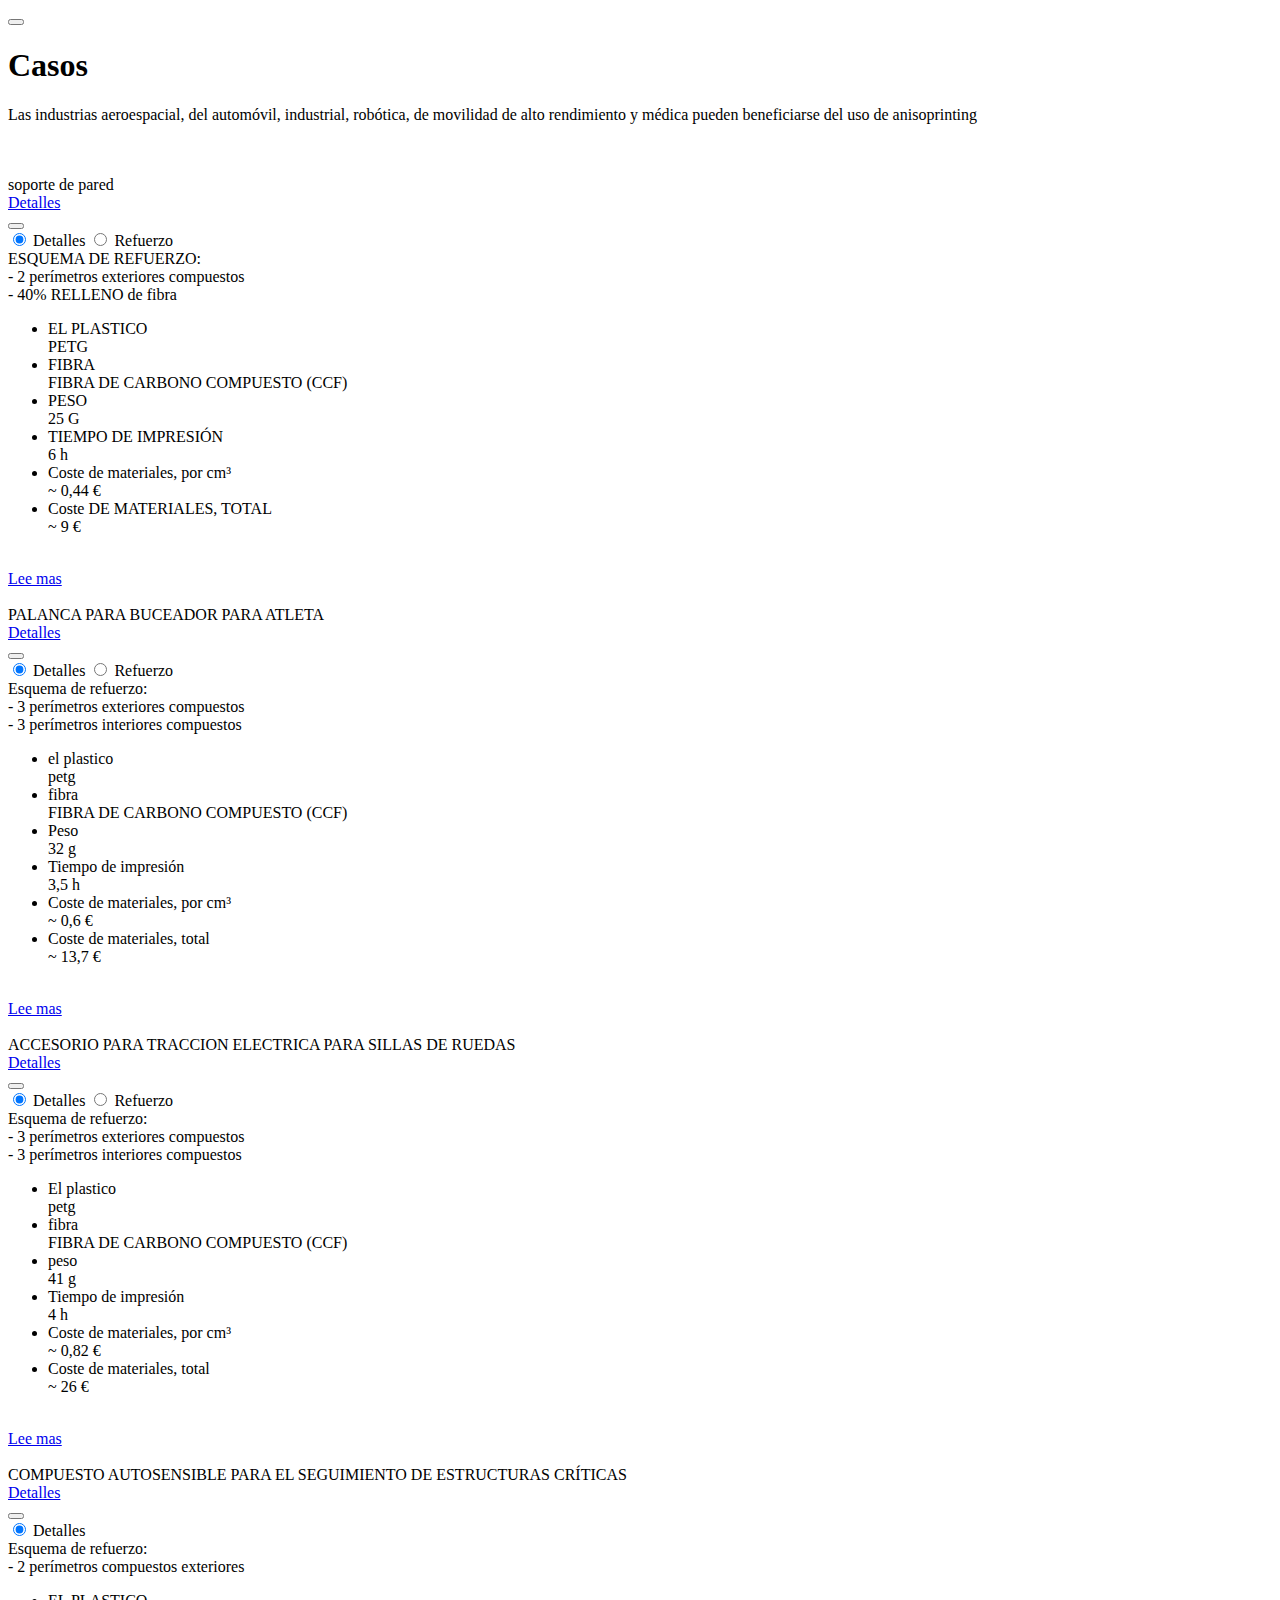
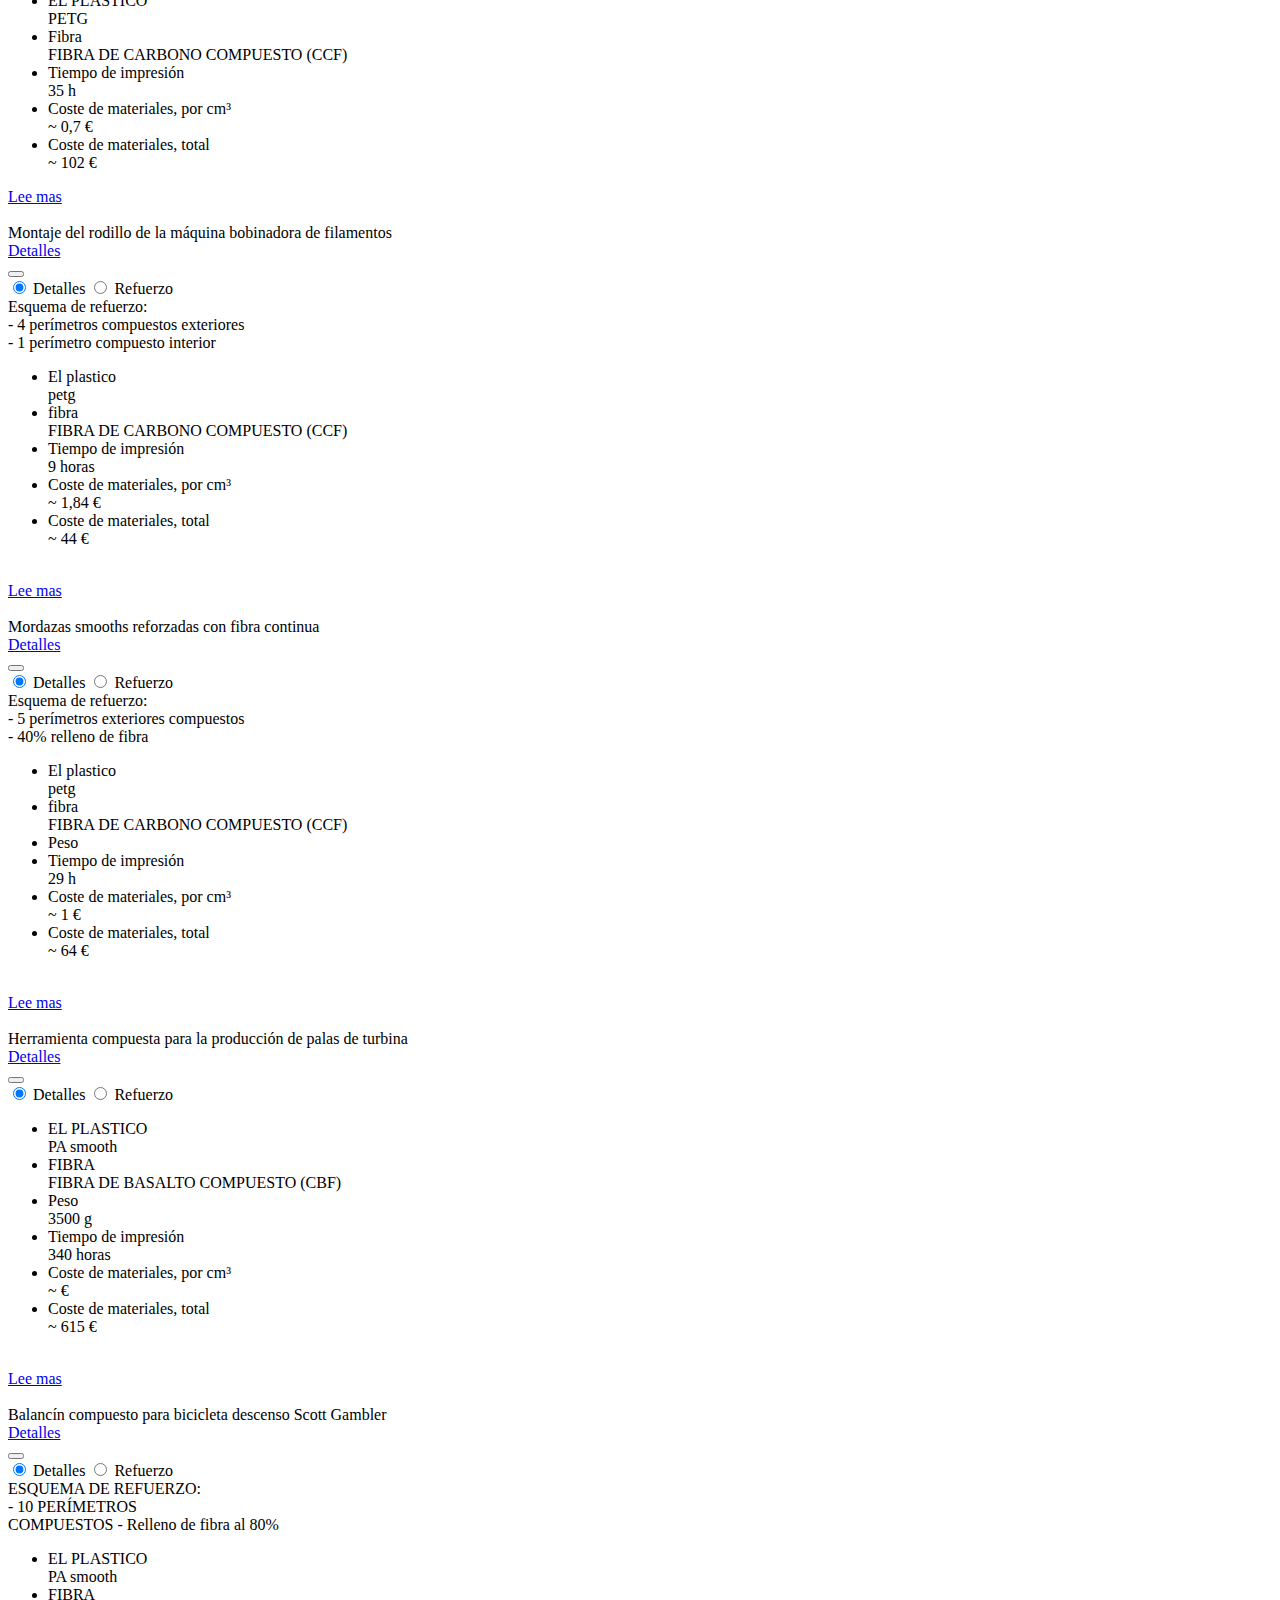
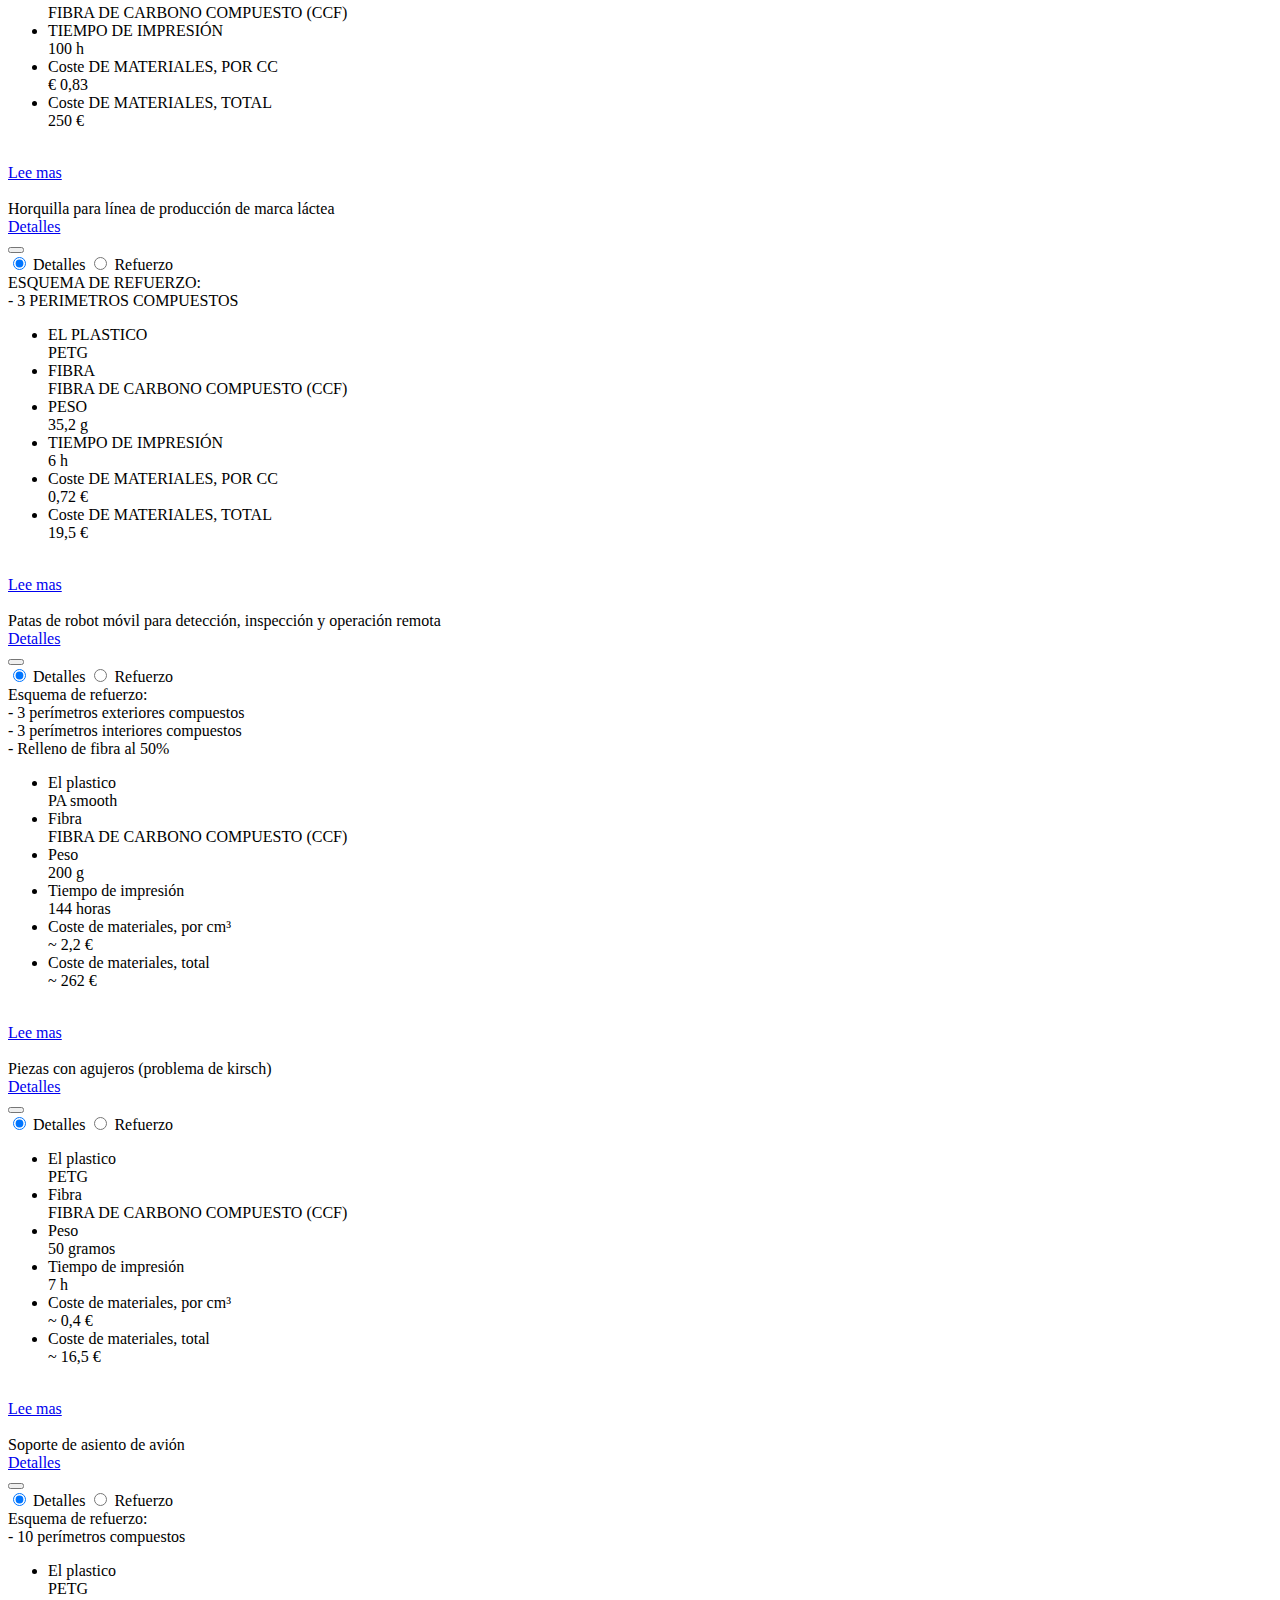
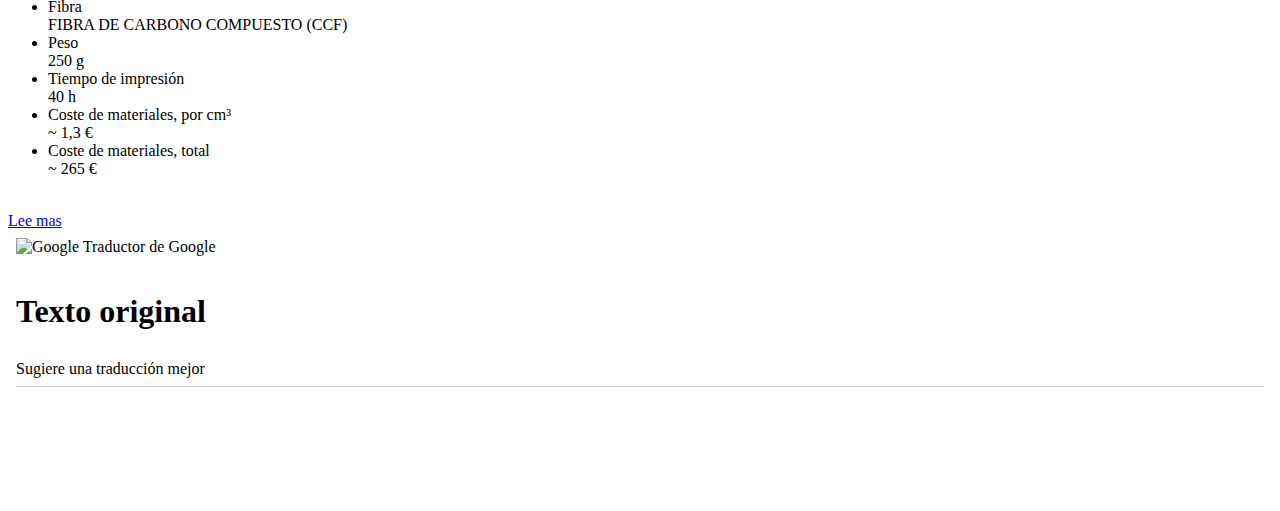
==== commit 1ff795f4: "l" ====
--- a/index.html
+++ b/index.html
@@ -79,7 +79,7 @@
             <div class="cases__header">
                <h1 class="cases__title title title--header"><font style="vertical-align: inherit;"><font style="vertical-align: inherit;">Casos</font></font></h1>
                <div class="cases__description">
-                  <p><span style="font-weight: 400;"><font style="vertical-align: inherit;"><font style="vertical-align: inherit;">Las industrias aeroespacial, automotriz, manufacturera, robótica, de movilidad de alto rendimiento y de atención médica pueden beneficiarse del uso de anisoprinting</font></font></span></p>
+                  <p><span style="font-weight: 400;"><font style="vertical-align: inherit;"><font style="vertical-align: inherit;">Las industrias aeroespacial, del automóvil, industrial, robótica, de movilidad de alto rendimiento y médica pueden beneficiarse del uso de anisoprinting</font></font></span></p>
                </div>
                <div class="cases__hero"> <img src="./CASOSG_files/cases-hero.svg" alt=""></div>
             </div>
@@ -101,7 +101,7 @@
                                  <div class="card__tabs tabs tabs--card">
                                     <input type="radio" name="tabs1" class="tab-btn01" id="details1" value="" checked=""> <label class="tabs__title" for="details1"><font style="vertical-align: inherit;"><font style="vertical-align: inherit;">Detalles</font></font></label> <input type="radio" name="tabs1" class="tab-btn02" id="scheme1" value=""> <label class="tabs__title" for="scheme1"><font style="vertical-align: inherit;"><font style="vertical-align: inherit;">Refuerzo</font></font></label>
                                     <div class="tabs__content tab-content01">
-                                       <div class="card__back-text"><font style="vertical-align: inherit;"><font style="vertical-align: inherit;">ESQUEMA DE REFUERZO: </font></font><br><font style="vertical-align: inherit;"><font style="vertical-align: inherit;">- 2 perímetros exteriores compuestos </font></font><br><font style="vertical-align: inherit;"><font style="vertical-align: inherit;">- 40% RELLENO ISOGRID COMPUESTO</font></font></div>
+                                       <div class="card__back-text"><font style="vertical-align: inherit;"><font style="vertical-align: inherit;">ESQUEMA DE REFUERZO: </font></font><br><font style="vertical-align: inherit;"><font style="vertical-align: inherit;">- 2 perímetros exteriores compuestos </font></font><br><font style="vertical-align: inherit;"><font style="vertical-align: inherit;">- 40% RELLENO de fibra</font></font></div>
                                        <ul class="card__back-list details-list">
                                           <li class="details-list__item">
                                              <div class="details-list__name"><font style="vertical-align: inherit;"><font style="vertical-align: inherit;">EL PLASTICO</font></font></div>
@@ -120,11 +120,11 @@
                                              <div class="details-list__value"><font style="vertical-align: inherit;"><font style="vertical-align: inherit;">6 h</font></font></div>
                                           </li>
                                           <li class="details-list__item">
-                                             <div class="details-list__name"><font style="vertical-align: inherit;"><font style="vertical-align: inherit;">Costo de materiales, por cm³</font></font></div>
+                                             <div class="details-list__name"><font style="vertical-align: inherit;"><font style="vertical-align: inherit;">Coste de materiales, por cm³</font></font></div>
                                              <div class="details-list__value"><font style="vertical-align: inherit;"><font style="vertical-align: inherit;">~ 0,44 €</font></font></div>
                                           </li>
                                           <li class="details-list__item">
-                                             <div class="details-list__name"><font style="vertical-align: inherit;"><font style="vertical-align: inherit;">COSTO DE MATERIALES, TOTAL</font></font></div>
+                                             <div class="details-list__name"><font style="vertical-align: inherit;"><font style="vertical-align: inherit;">Coste DE MATERIALES, TOTAL</font></font></div>
                                              <div class="details-list__value"><font style="vertical-align: inherit;"><font style="vertical-align: inherit;">~ 9 €</font></font></div>
                                           </li>
                                        </ul>
@@ -172,11 +172,11 @@
                                              <div class="details-list__value"><font style="vertical-align: inherit;"><font style="vertical-align: inherit;">3,5 h</font></font></div>
                                           </li>
                                           <li class="details-list__item">
-                                             <div class="details-list__name"><font style="vertical-align: inherit;"><font style="vertical-align: inherit;">Costo de materiales, por cm³</font></font></div>
+                                             <div class="details-list__name"><font style="vertical-align: inherit;"><font style="vertical-align: inherit;">Coste de materiales, por cm³</font></font></div>
                                              <div class="details-list__value"><font style="vertical-align: inherit;"><font style="vertical-align: inherit;">~ 0,6 €</font></font></div>
                                           </li>
                                           <li class="details-list__item">
-                                             <div class="details-list__name"><font style="vertical-align: inherit;"><font style="vertical-align: inherit;">Costo de materiales, total</font></font></div>
+                                             <div class="details-list__name"><font style="vertical-align: inherit;"><font style="vertical-align: inherit;">Coste de materiales, total</font></font></div>
                                              <div class="details-list__value"><font style="vertical-align: inherit;"><font style="vertical-align: inherit;">~ 13,7 €</font></font></div>
                                           </li>
                                        </ul>
@@ -224,11 +224,11 @@
                                              <div class="details-list__value"><font style="vertical-align: inherit;"><font style="vertical-align: inherit;">4 h</font></font></div>
                                           </li>
                                           <li class="details-list__item">
-                                             <div class="details-list__name"><font style="vertical-align: inherit;"><font style="vertical-align: inherit;">Costo de materiales, por cm³</font></font></div>
+                                             <div class="details-list__name"><font style="vertical-align: inherit;"><font style="vertical-align: inherit;">Coste de materiales, por cm³</font></font></div>
                                              <div class="details-list__value"><font style="vertical-align: inherit;"><font style="vertical-align: inherit;">~ 0,82 €</font></font></div>
                                           </li>
                                           <li class="details-list__item">
-                                             <div class="details-list__name"><font style="vertical-align: inherit;"><font style="vertical-align: inherit;">Costo de materiales, total</font></font></div>
+                                             <div class="details-list__name"><font style="vertical-align: inherit;"><font style="vertical-align: inherit;">Coste de materiales, total</font></font></div>
                                              <div class="details-list__value"><font style="vertical-align: inherit;"><font style="vertical-align: inherit;">~ 26 €</font></font></div>
                                           </li>
                                        </ul>
@@ -272,11 +272,11 @@
                                              <div class="details-list__value"><font style="vertical-align: inherit;"><font style="vertical-align: inherit;">35 h</font></font></div>
                                           </li>
                                           <li class="details-list__item">
-                                             <div class="details-list__name"><font style="vertical-align: inherit;"><font style="vertical-align: inherit;">Costo de materiales, por cm³</font></font></div>
+                                             <div class="details-list__name"><font style="vertical-align: inherit;"><font style="vertical-align: inherit;">Coste de materiales, por cm³</font></font></div>
                                              <div class="details-list__value"><font style="vertical-align: inherit;"><font style="vertical-align: inherit;">~ 0,7 €</font></font></div>
                                           </li>
                                           <li class="details-list__item">
-                                             <div class="details-list__name"><font style="vertical-align: inherit;"><font style="vertical-align: inherit;">Costo de materiales, total</font></font></div>
+                                             <div class="details-list__name"><font style="vertical-align: inherit;"><font style="vertical-align: inherit;">Coste de materiales, total</font></font></div>
                                              <div class="details-list__value"><font style="vertical-align: inherit;"><font style="vertical-align: inherit;">~ 102 €</font></font></div>
                                           </li>
                                        </ul>
@@ -319,11 +319,11 @@
                                              <div class="details-list__value"><font style="vertical-align: inherit;"><font style="vertical-align: inherit;">9 horas</font></font></div>
                                           </li>
                                           <li class="details-list__item">
-                                             <div class="details-list__name"><font style="vertical-align: inherit;"><font style="vertical-align: inherit;">Costo de materiales, por cm³</font></font></div>
+                                             <div class="details-list__name"><font style="vertical-align: inherit;"><font style="vertical-align: inherit;">Coste de materiales, por cm³</font></font></div>
                                              <div class="details-list__value"><font style="vertical-align: inherit;"><font style="vertical-align: inherit;">~ 1,84 €</font></font></div>
                                           </li>
                                           <li class="details-list__item">
-                                             <div class="details-list__name"><font style="vertical-align: inherit;"><font style="vertical-align: inherit;">Costo de materiales, total</font></font></div>
+                                             <div class="details-list__name"><font style="vertical-align: inherit;"><font style="vertical-align: inherit;">Coste de materiales, total</font></font></div>
                                              <div class="details-list__value"><font style="vertical-align: inherit;"><font style="vertical-align: inherit;">~ 44 €</font></font></div>
                                           </li>
                                        </ul>
@@ -342,7 +342,7 @@
                            <div class="card__front">
                               <a href="javascript:void(0)" class="card__front-link js-show-details"></a> <img class="card__prw" src="./CASOSG_files/jaw.png" alt="">
                               <div class="card__front-content">
-                                 <div class="card__front-title title title--article"><font style="vertical-align: inherit;"><font style="vertical-align: inherit;">Mordazas suaves reforzadas con fibra continua</font></font></div>
+                                 <div class="card__front-title title title--article"><font style="vertical-align: inherit;"><font style="vertical-align: inherit;">Mordazas smooths reforzadas con fibra continua</font></font></div>
                                  <a href="javascript:void(0);" class="card__front-details js-show-details"><font style="vertical-align: inherit;"><font style="vertical-align: inherit;">Detalles</font></font></a>
                               </div>
                            </div>
@@ -352,7 +352,7 @@
                                  <div class="card__tabs tabs tabs--card">
                                     <input type="radio" name="tabs6" class="tab-btn01" id="details6" value="" checked=""> <label class="tabs__title" for="details6"><font style="vertical-align: inherit;"><font style="vertical-align: inherit;">Detalles</font></font></label> <input type="radio" name="tabs6" class="tab-btn02" id="scheme6" value=""> <label class="tabs__title" for="scheme6"><font style="vertical-align: inherit;"><font style="vertical-align: inherit;">Refuerzo</font></font></label>
                                     <div class="tabs__content tab-content01">
-                                       <div class="card__back-text"><font style="vertical-align: inherit;"><font style="vertical-align: inherit;">Esquema de refuerzo: </font></font><br><font style="vertical-align: inherit;"><font style="vertical-align: inherit;">- 5 perímetros exteriores compuestos </font></font><br><font style="vertical-align: inherit;"><font style="vertical-align: inherit;">- 40% relleno de isogrid compuesto</font></font></div>
+                                       <div class="card__back-text"><font style="vertical-align: inherit;"><font style="vertical-align: inherit;">Esquema de refuerzo: </font></font><br><font style="vertical-align: inherit;"><font style="vertical-align: inherit;">- 5 perímetros exteriores compuestos </font></font><br><font style="vertical-align: inherit;"><font style="vertical-align: inherit;">- 40% relleno de fibra</font></font></div>
                                        <ul class="card__back-list details-list">
                                           <li class="details-list__item">
                                              <div class="details-list__name"><font style="vertical-align: inherit;"><font style="vertical-align: inherit;">El plastico</font></font></div>
@@ -371,11 +371,11 @@
                                              <div class="details-list__value"><font style="vertical-align: inherit;"><font style="vertical-align: inherit;">29 h</font></font></div>
                                           </li>
                                           <li class="details-list__item">
-                                             <div class="details-list__name"><font style="vertical-align: inherit;"><font style="vertical-align: inherit;">Costo de materiales, por cm³</font></font></div>
+                                             <div class="details-list__name"><font style="vertical-align: inherit;"><font style="vertical-align: inherit;">Coste de materiales, por cm³</font></font></div>
                                              <div class="details-list__value"><font style="vertical-align: inherit;"><font style="vertical-align: inherit;">~ 1 €</font></font></div>
                                           </li>
                                           <li class="details-list__item">
-                                             <div class="details-list__name"><font style="vertical-align: inherit;"><font style="vertical-align: inherit;">Costo de materiales, total</font></font></div>
+                                             <div class="details-list__name"><font style="vertical-align: inherit;"><font style="vertical-align: inherit;">Coste de materiales, total</font></font></div>
                                              <div class="details-list__value"><font style="vertical-align: inherit;"><font style="vertical-align: inherit;">~ 64 €</font></font></div>
                                           </li>
                                        </ul>
@@ -407,7 +407,7 @@
                                        <ul class="card__back-list details-list">
                                           <li class="details-list__item">
                                              <div class="details-list__name"><font style="vertical-align: inherit;"><font style="vertical-align: inherit;">EL PLASTICO</font></font></div>
-                                             <div class="details-list__value"><font style="vertical-align: inherit;"><font style="vertical-align: inherit;">PA SUAVE</font></font></div>
+                                             <div class="details-list__value"><font style="vertical-align: inherit;"><font style="vertical-align: inherit;">PA smooth</font></font></div>
                                           </li>
                                           <li class="details-list__item">
                                              <div class="details-list__name"><font style="vertical-align: inherit;"><font style="vertical-align: inherit;">FIBRA</font></font></div>
@@ -422,11 +422,11 @@
                                              <div class="details-list__value"><font style="vertical-align: inherit;"><font style="vertical-align: inherit;">340 horas</font></font></div>
                                           </li>
                                           <li class="details-list__item">
-                                             <div class="details-list__name"><font style="vertical-align: inherit;"><font style="vertical-align: inherit;">Costo de materiales, por cm³</font></font></div>
+                                             <div class="details-list__name"><font style="vertical-align: inherit;"><font style="vertical-align: inherit;">Coste de materiales, por cm³</font></font></div>
                                              <div class="details-list__value"><font style="vertical-align: inherit;"><font style="vertical-align: inherit;">~ €</font></font></div>
                                           </li>
                                           <li class="details-list__item">
-                                             <div class="details-list__name"><font style="vertical-align: inherit;"><font style="vertical-align: inherit;">Costo de materiales, total</font></font></div>
+                                             <div class="details-list__name"><font style="vertical-align: inherit;"><font style="vertical-align: inherit;">Coste de materiales, total</font></font></div>
                                              <div class="details-list__value"><font style="vertical-align: inherit;"><font style="vertical-align: inherit;">~ 615 €</font></font></div>
                                           </li>
                                        </ul>
@@ -445,7 +445,7 @@
                            <div class="card__front">
                               <a href="javascript:void(0)" class="card__front-link js-show-details"></a> <img class="card__prw" src="./CASOSG_files/Rocker-.png" alt="">
                               <div class="card__front-content">
-                                 <div class="card__front-title title title--article"><font style="vertical-align: inherit;"><font style="vertical-align: inherit;">Balancín compuesto para bicicleta de descenso Scott Gambler</font></font></div>
+                                 <div class="card__front-title title title--article"><font style="vertical-align: inherit;"><font style="vertical-align: inherit;">Balancín compuesto para bicicleta descenso Scott Gambler</font></font></div>
                                  <a href="javascript:void(0);" class="card__front-details js-show-details"><font style="vertical-align: inherit;"><font style="vertical-align: inherit;">Detalles</font></font></a>
                               </div>
                            </div>
@@ -455,11 +455,11 @@
                                  <div class="card__tabs tabs tabs--card">
                                     <input type="radio" name="tabs8" class="tab-btn01" id="details8" value="" checked=""> <label class="tabs__title" for="details8"><font style="vertical-align: inherit;"><font style="vertical-align: inherit;">Detalles</font></font></label> <input type="radio" name="tabs8" class="tab-btn02" id="scheme8" value=""> <label class="tabs__title" for="scheme8"><font style="vertical-align: inherit;"><font style="vertical-align: inherit;">Refuerzo</font></font></label>
                                     <div class="tabs__content tab-content01">
-                                       <div class="card__back-text"><font style="vertical-align: inherit;"><font style="vertical-align: inherit;">ESQUEMA DE REFUERZO: </font></font><br><font style="vertical-align: inherit;"><font style="vertical-align: inherit;">- 10 PERÍMETROS </font></font><br><font style="vertical-align: inherit;"><font style="vertical-align: inherit;">COMPUESTOS - Relleno de isogrid compuesto al 80%</font></font></div>
+                                       <div class="card__back-text"><font style="vertical-align: inherit;"><font style="vertical-align: inherit;">ESQUEMA DE REFUERZO: </font></font><br><font style="vertical-align: inherit;"><font style="vertical-align: inherit;">- 10 PERÍMETROS </font></font><br><font style="vertical-align: inherit;"><font style="vertical-align: inherit;">COMPUESTOS - Relleno de fibra al 80%</font></font></div>
                                        <ul class="card__back-list details-list">
                                           <li class="details-list__item">
                                              <div class="details-list__name"><font style="vertical-align: inherit;"><font style="vertical-align: inherit;">EL PLASTICO</font></font></div>
-                                             <div class="details-list__value"><font style="vertical-align: inherit;"><font style="vertical-align: inherit;">PA suave</font></font></div>
+                                             <div class="details-list__value"><font style="vertical-align: inherit;"><font style="vertical-align: inherit;">PA smooth</font></font></div>
                                           </li>
                                           <li class="details-list__item">
                                              <div class="details-list__name"><font style="vertical-align: inherit;"><font style="vertical-align: inherit;">FIBRA</font></font></div>
@@ -470,11 +470,11 @@
                                              <div class="details-list__value"><font style="vertical-align: inherit;"><font style="vertical-align: inherit;">100 h</font></font></div>
                                           </li>
                                           <li class="details-list__item">
-                                             <div class="details-list__name"><font style="vertical-align: inherit;"><font style="vertical-align: inherit;">COSTO DE MATERIALES, POR CC</font></font></div>
+                                             <div class="details-list__name"><font style="vertical-align: inherit;"><font style="vertical-align: inherit;">Coste DE MATERIALES, POR CC</font></font></div>
                                              <div class="details-list__value"><font style="vertical-align: inherit;"><font style="vertical-align: inherit;">€ 0,83</font></font></div>
                                           </li>
                                           <li class="details-list__item">
-                                             <div class="details-list__name"><font style="vertical-align: inherit;"><font style="vertical-align: inherit;">COSTO DE MATERIALES, TOTAL</font></font></div>
+                                             <div class="details-list__name"><font style="vertical-align: inherit;"><font style="vertical-align: inherit;">Coste DE MATERIALES, TOTAL</font></font></div>
                                              <div class="details-list__value"><font style="vertical-align: inherit;"><font style="vertical-align: inherit;">250 €</font></font></div>
                                           </li>
                                        </ul>
@@ -522,11 +522,11 @@
                                              <div class="details-list__value"><font style="vertical-align: inherit;"><font style="vertical-align: inherit;">6 h</font></font></div>
                                           </li>
                                           <li class="details-list__item">
-                                             <div class="details-list__name"><font style="vertical-align: inherit;"><font style="vertical-align: inherit;">COSTO DE MATERIALES, POR CC</font></font></div>
+                                             <div class="details-list__name"><font style="vertical-align: inherit;"><font style="vertical-align: inherit;">Coste DE MATERIALES, POR CC</font></font></div>
                                              <div class="details-list__value"><font style="vertical-align: inherit;"><font style="vertical-align: inherit;">0,72 €</font></font></div>
                                           </li>
                                           <li class="details-list__item">
-                                             <div class="details-list__name"><font style="vertical-align: inherit;"><font style="vertical-align: inherit;">COSTO DE MATERIALES, TOTAL</font></font></div>
+                                             <div class="details-list__name"><font style="vertical-align: inherit;"><font style="vertical-align: inherit;">Coste DE MATERIALES, TOTAL</font></font></div>
                                              <div class="details-list__value"><font style="vertical-align: inherit;"><font style="vertical-align: inherit;">19,5 €</font></font></div>
                                           </li>
                                        </ul>
@@ -555,11 +555,11 @@
                                  <div class="card__tabs tabs tabs--card">
                                     <input type="radio" name="tabs10" class="tab-btn01" id="details10" value="" checked=""> <label class="tabs__title" for="details10"><font style="vertical-align: inherit;"><font style="vertical-align: inherit;">Detalles</font></font></label> <input type="radio" name="tabs10" class="tab-btn02" id="scheme10" value=""> <label class="tabs__title" for="scheme10"><font style="vertical-align: inherit;"><font style="vertical-align: inherit;">Refuerzo</font></font></label>
                                     <div class="tabs__content tab-content01">
-                                       <div class="card__back-text"><font style="vertical-align: inherit;"><font style="vertical-align: inherit;">Esquema de refuerzo: </font></font><br><font style="vertical-align: inherit;"><font style="vertical-align: inherit;">- 3 perímetros exteriores compuestos </font></font><br><font style="vertical-align: inherit;"><font style="vertical-align: inherit;">- 3 perímetros interiores compuestos </font></font><br><font style="vertical-align: inherit;"><font style="vertical-align: inherit;">- Relleno de isogrid compuesto al 50%</font></font></div>
+                                       <div class="card__back-text"><font style="vertical-align: inherit;"><font style="vertical-align: inherit;">Esquema de refuerzo: </font></font><br><font style="vertical-align: inherit;"><font style="vertical-align: inherit;">- 3 perímetros exteriores compuestos </font></font><br><font style="vertical-align: inherit;"><font style="vertical-align: inherit;">- 3 perímetros interiores compuestos </font></font><br><font style="vertical-align: inherit;"><font style="vertical-align: inherit;">- Relleno de fibra al 50%</font></font></div>
                                        <ul class="card__back-list details-list">
                                           <li class="details-list__item">
                                              <div class="details-list__name"><font style="vertical-align: inherit;"><font style="vertical-align: inherit;">El plastico</font></font></div>
-                                             <div class="details-list__value"><font style="vertical-align: inherit;"><font style="vertical-align: inherit;">PA suave</font></font></div>
+                                             <div class="details-list__value"><font style="vertical-align: inherit;"><font style="vertical-align: inherit;">PA smooth</font></font></div>
                                           </li>
                                           <li class="details-list__item">
                                              <div class="details-list__name"><font style="vertical-align: inherit;"><font style="vertical-align: inherit;">Fibra</font></font></div>
@@ -574,11 +574,11 @@
                                              <div class="details-list__value"><font style="vertical-align: inherit;"><font style="vertical-align: inherit;">144 horas</font></font></div>
                                           </li>
                                           <li class="details-list__item">
-                                             <div class="details-list__name"><font style="vertical-align: inherit;"><font style="vertical-align: inherit;">Costo de materiales, por cm³</font></font></div>
+                                             <div class="details-list__name"><font style="vertical-align: inherit;"><font style="vertical-align: inherit;">Coste de materiales, por cm³</font></font></div>
                                              <div class="details-list__value"><font style="vertical-align: inherit;"><font style="vertical-align: inherit;">~ 2,2 €</font></font></div>
                                           </li>
                                           <li class="details-list__item">
-                                             <div class="details-list__name"><font style="vertical-align: inherit;"><font style="vertical-align: inherit;">Costo de materiales, total</font></font></div>
+                                             <div class="details-list__name"><font style="vertical-align: inherit;"><font style="vertical-align: inherit;">Coste de materiales, total</font></font></div>
                                              <div class="details-list__value"><font style="vertical-align: inherit;"><font style="vertical-align: inherit;">~ 262 €</font></font></div>
                                           </li>
                                        </ul>
@@ -625,11 +625,11 @@
                                              <div class="details-list__value"><font style="vertical-align: inherit;"><font style="vertical-align: inherit;">7 h</font></font></div>
                                           </li>
                                           <li class="details-list__item">
-                                             <div class="details-list__name"><font style="vertical-align: inherit;"><font style="vertical-align: inherit;">Costo de materiales, por cm³</font></font></div>
+                                             <div class="details-list__name"><font style="vertical-align: inherit;"><font style="vertical-align: inherit;">Coste de materiales, por cm³</font></font></div>
                                              <div class="details-list__value"><font style="vertical-align: inherit;"><font style="vertical-align: inherit;">~ 0,4 €</font></font></div>
                                           </li>
                                           <li class="details-list__item">
-                                             <div class="details-list__name"><font style="vertical-align: inherit;"><font style="vertical-align: inherit;">Costo de materiales, total</font></font></div>
+                                             <div class="details-list__name"><font style="vertical-align: inherit;"><font style="vertical-align: inherit;">Coste de materiales, total</font></font></div>
                                              <div class="details-list__value"><font style="vertical-align: inherit;"><font style="vertical-align: inherit;">~ 16,5 €</font></font></div>
                                           </li>
                                        </ul>
@@ -677,11 +677,11 @@
                                              <div class="details-list__value"><font style="vertical-align: inherit;"><font style="vertical-align: inherit;">40 h</font></font></div>
                                           </li>
                                           <li class="details-list__item">
-                                             <div class="details-list__name"><font style="vertical-align: inherit;"><font style="vertical-align: inherit;">Costo de materiales, por cm³</font></font></div>
+                                             <div class="details-list__name"><font style="vertical-align: inherit;"><font style="vertical-align: inherit;">Coste de materiales, por cm³</font></font></div>
                                              <div class="details-list__value"><font style="vertical-align: inherit;"><font style="vertical-align: inherit;">~ 1,3 €</font></font></div>
                                           </li>
                                           <li class="details-list__item">
-                                             <div class="details-list__name"><font style="vertical-align: inherit;"><font style="vertical-align: inherit;">Costo de materiales, total</font></font></div>
+                                             <div class="details-list__name"><font style="vertical-align: inherit;"><font style="vertical-align: inherit;">Coste de materiales, total</font></font></div>
                                              <div class="details-list__value"><font style="vertical-align: inherit;"><font style="vertical-align: inherit;">~ 265 €</font></font></div>
                                           </li>
                                        </ul>
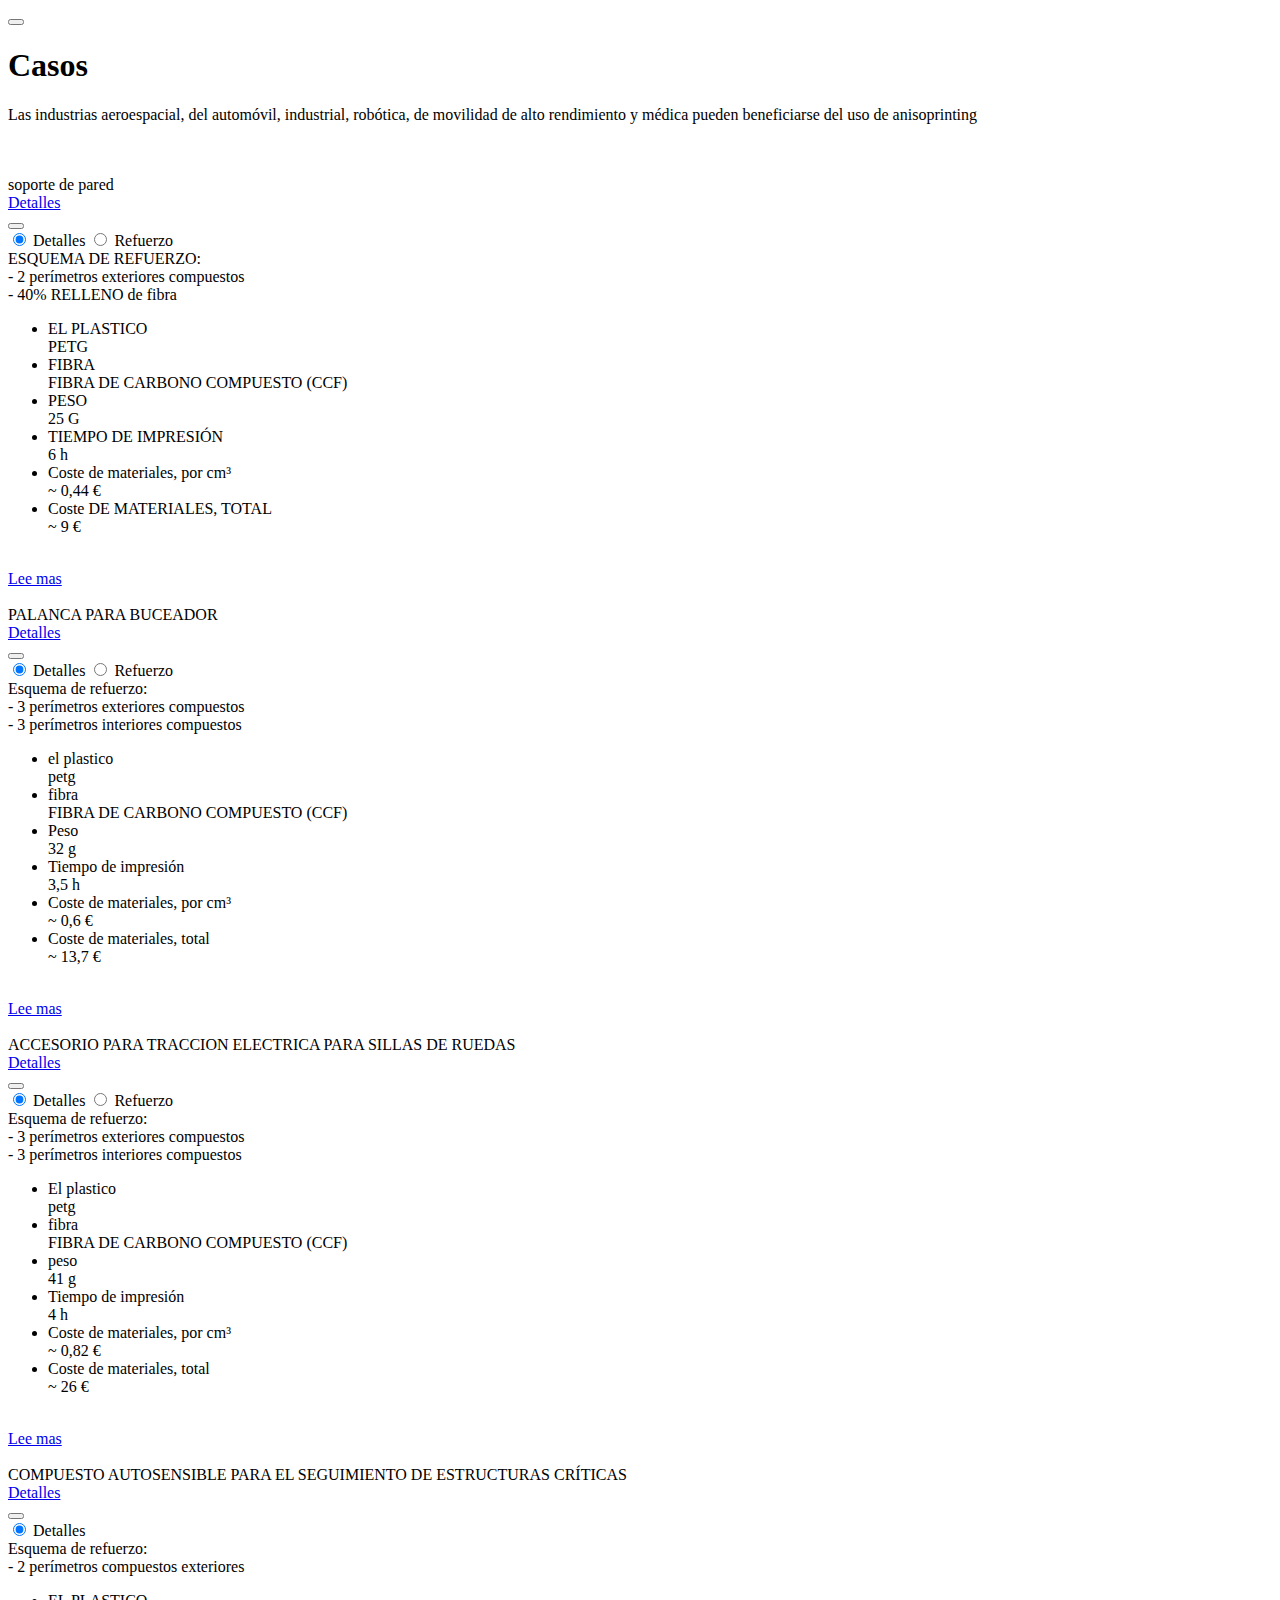
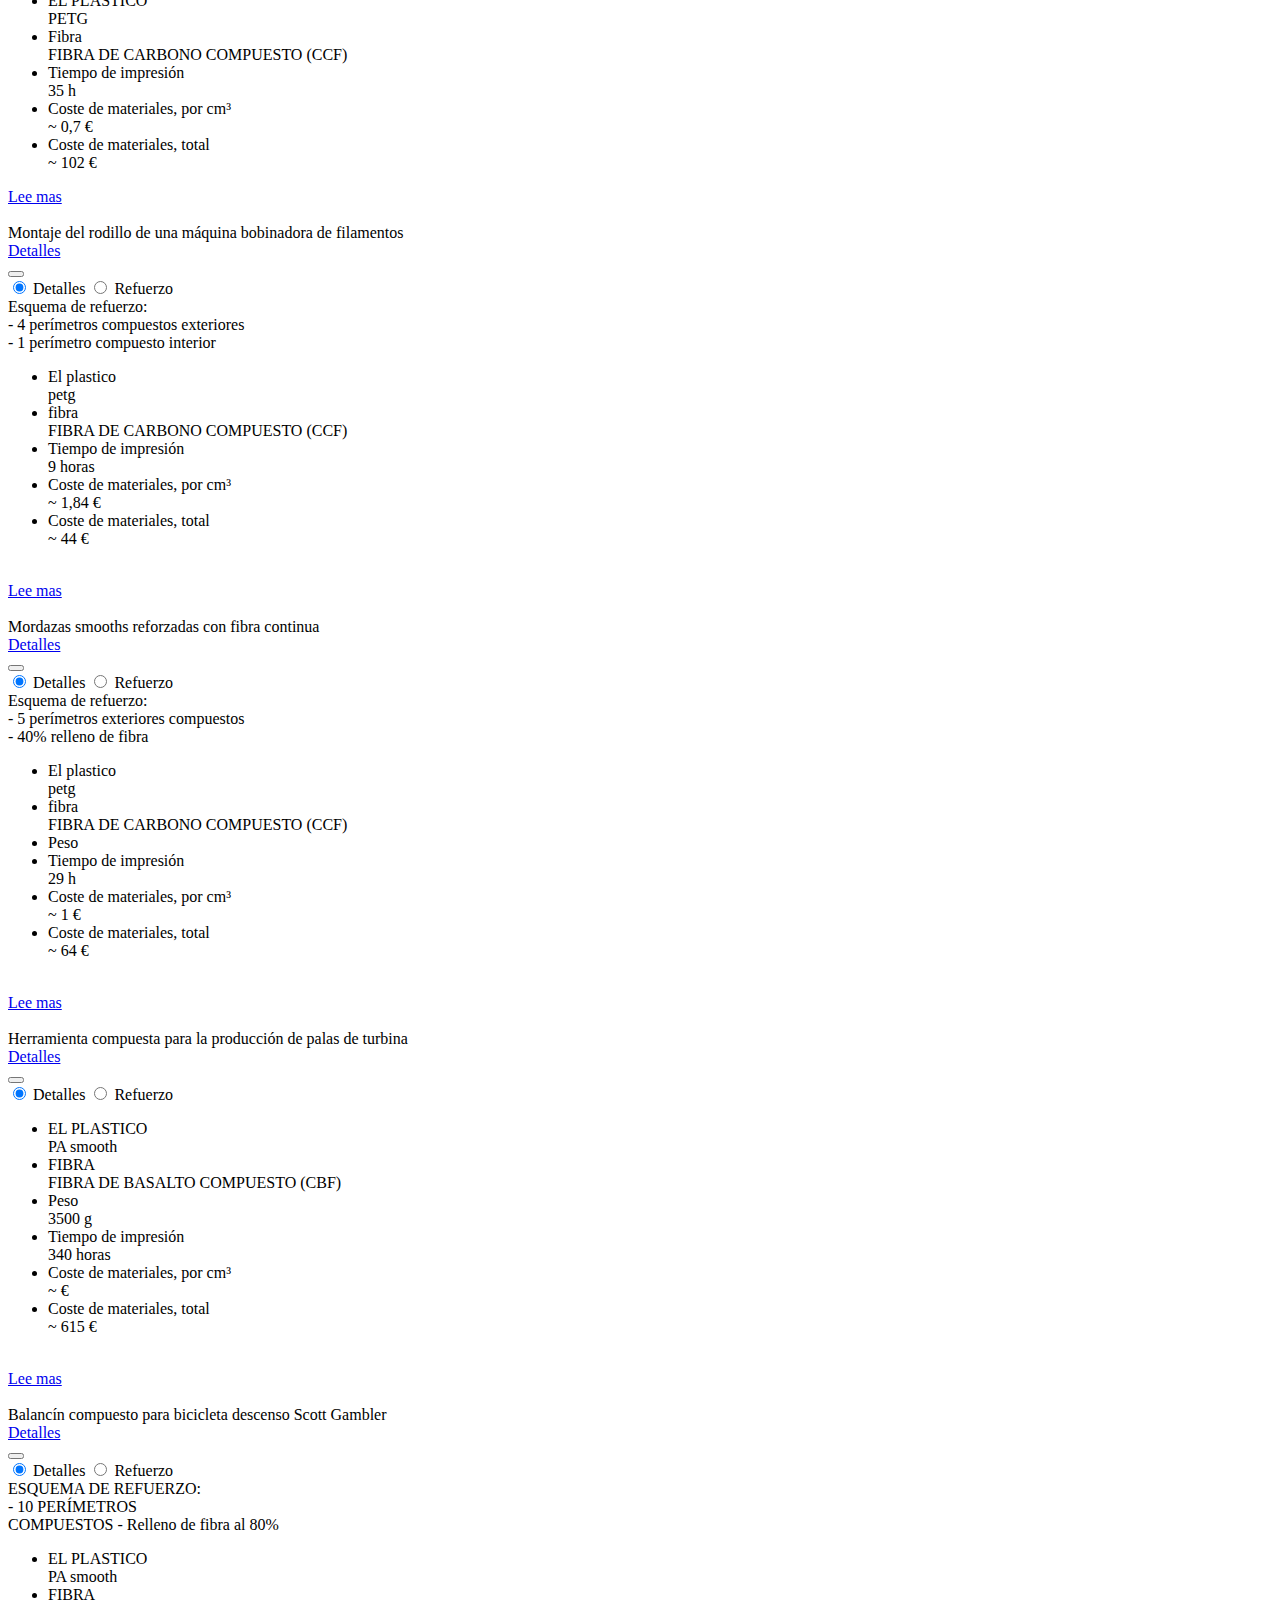
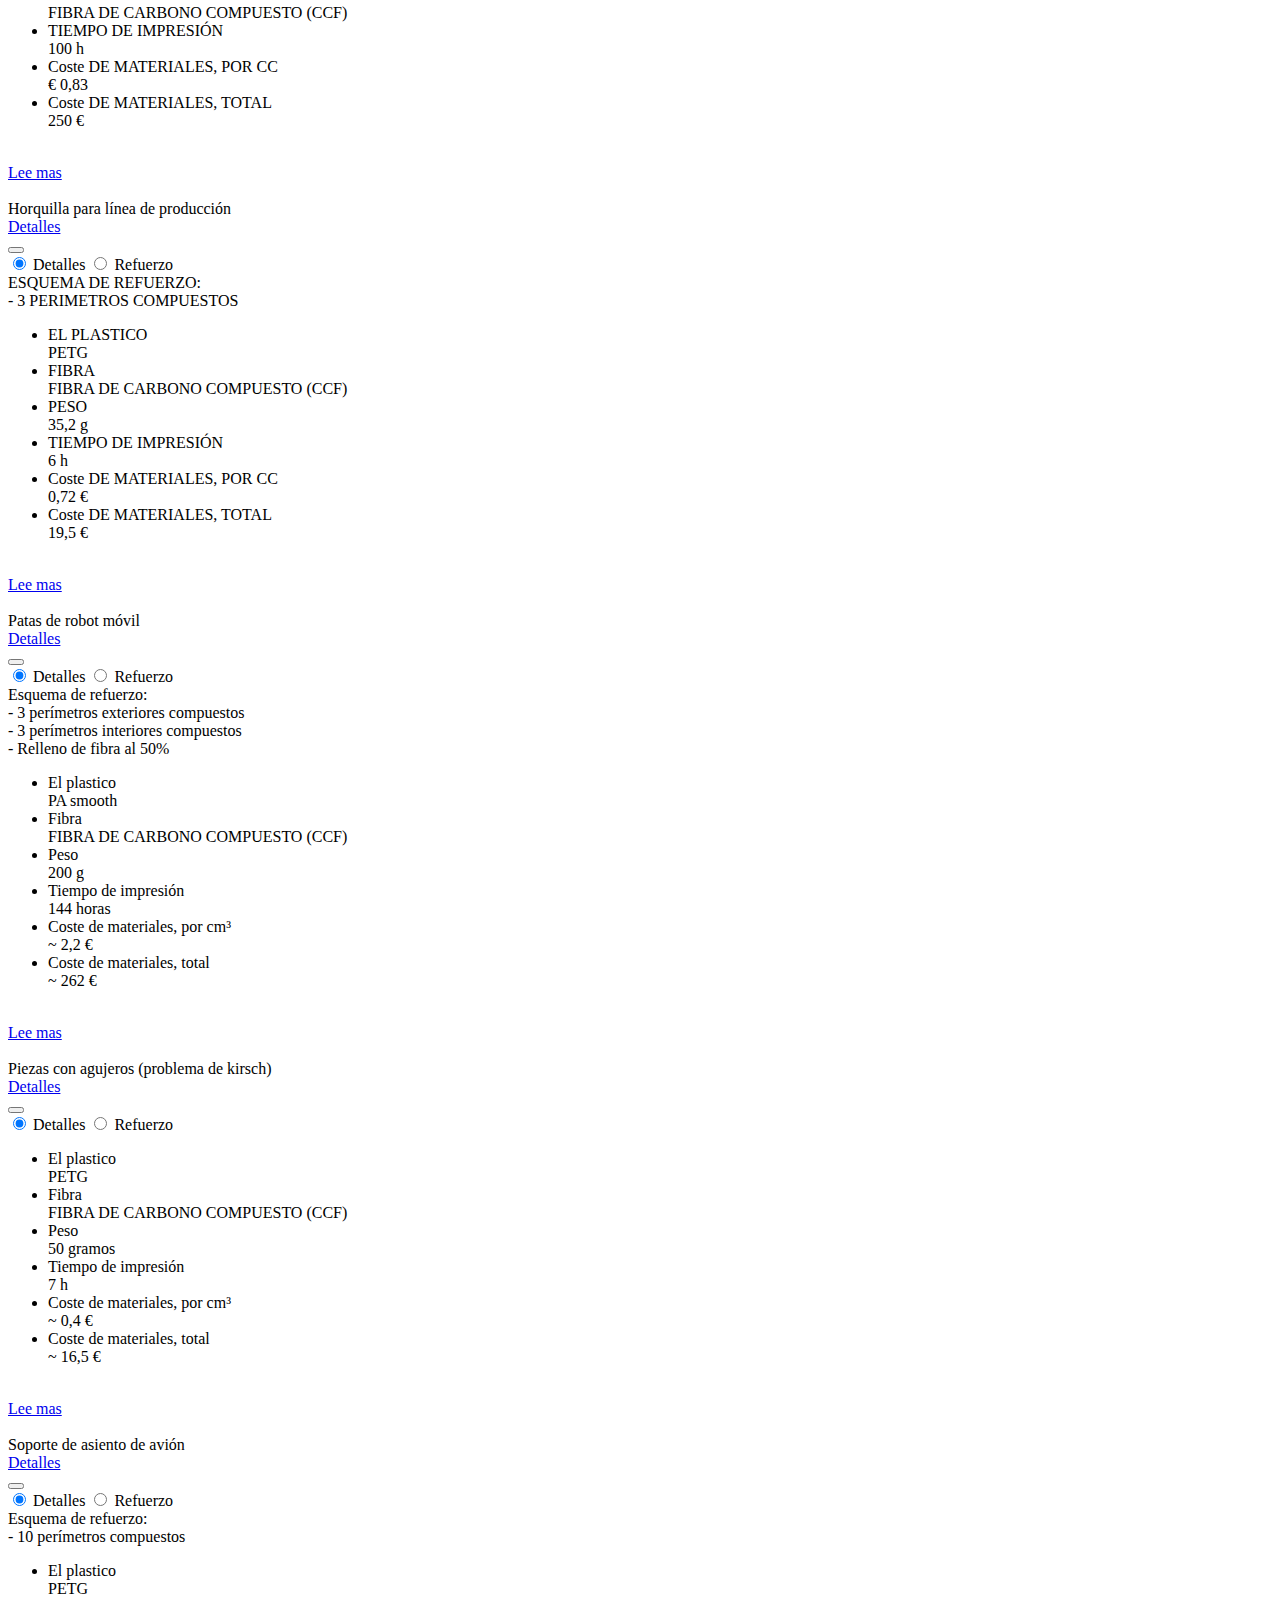
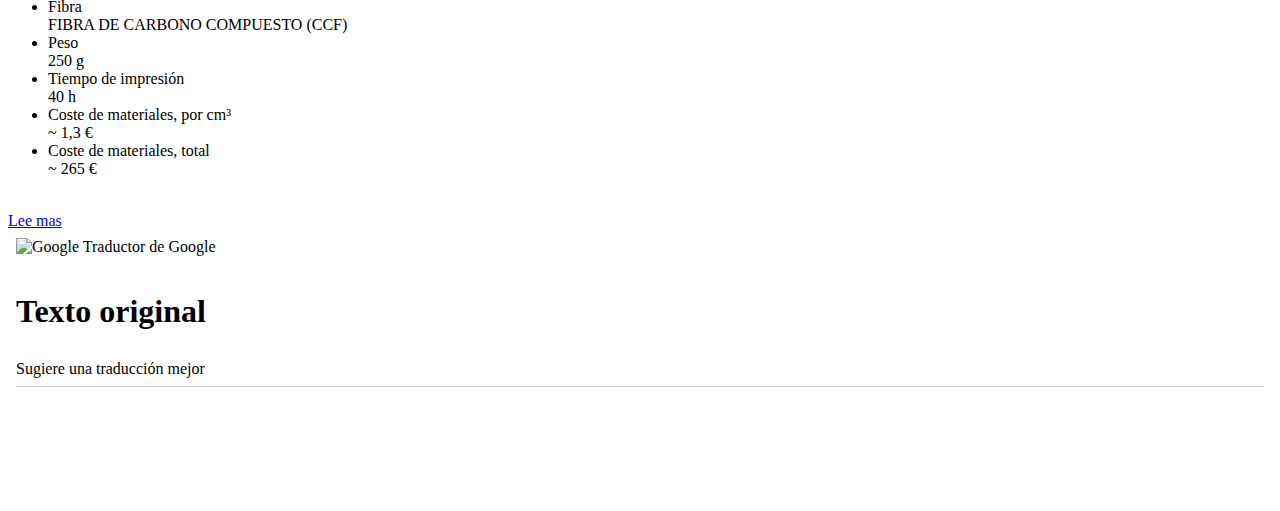
==== commit 07e29232: "l" ====
--- a/index.html
+++ b/index.html
@@ -143,7 +143,7 @@
                            <div class="card__front">
                               <a href="javascript:void(0)" class="card__front-link js-show-details"></a> <img class="card__prw" src="./CASOSG_files/6.jpg" alt="">
                               <div class="card__front-content">
-                                 <div class="card__front-title title title--article"><font style="vertical-align: inherit;"><font style="vertical-align: inherit;">PALANCA PARA BUCEADOR PARA ATLETA</font></font></div>
+                                 <div class="card__front-title title title--article"><font style="vertical-align: inherit;"><font style="vertical-align: inherit;">PALANCA PARA BUCEADOR</font></font></div>
                                  <a href="javascript:void(0);" class="card__front-details js-show-details"><font style="vertical-align: inherit;"><font style="vertical-align: inherit;">Detalles</font></font></a>
                               </div>
                            </div>
@@ -294,7 +294,7 @@
                            <div class="card__front">
                               <a href="javascript:void(0)" class="card__front-link js-show-details"></a> <img class="card__prw" src="./CASOSG_files/9.jpg" alt="">
                               <div class="card__front-content">
-                                 <div class="card__front-title title title--article"><font style="vertical-align: inherit;"><font style="vertical-align: inherit;">Montaje del rodillo de la máquina bobinadora de filamentos</font></font></div>
+                                 <div class="card__front-title title title--article"><font style="vertical-align: inherit;"><font style="vertical-align: inherit;">Montaje del rodillo de una máquina bobinadora de filamentos</font></font></div>
                                  <a href="javascript:void(0);" class="card__front-details js-show-details"><font style="vertical-align: inherit;"><font style="vertical-align: inherit;">Detalles</font></font></a>
                               </div>
                            </div>
@@ -493,7 +493,7 @@
                            <div class="card__front">
                               <a href="javascript:void(0)" class="card__front-link js-show-details"></a> <img class="card__prw" src="./CASOSG_files/IMG_7116.png" alt="">
                               <div class="card__front-content">
-                                 <div class="card__front-title title title--article"><font style="vertical-align: inherit;"><font style="vertical-align: inherit;">Horquilla para línea de producción de marca láctea</font></font></div>
+                                 <div class="card__front-title title title--article"><font style="vertical-align: inherit;"><font style="vertical-align: inherit;">Horquilla para línea de producción</font></font></div>
                                  <a href="javascript:void(0);" class="card__front-details js-show-details"><font style="vertical-align: inherit;"><font style="vertical-align: inherit;">Detalles</font></font></a>
                               </div>
                            </div>
@@ -545,7 +545,7 @@
                            <div class="card__front">
                               <a href="javascript:void(0)" class="card__front-link js-show-details"></a> <img class="card__prw" src="./CASOSG_files/4.jpg" alt="">
                               <div class="card__front-content">
-                                 <div class="card__front-title title title--article"><font style="vertical-align: inherit;"><font style="vertical-align: inherit;">Patas de robot móvil para detección, inspección y operación remota</font></font></div>
+                                 <div class="card__front-title title title--article"><font style="vertical-align: inherit;"><font style="vertical-align: inherit;">Patas de robot móvil</font></font></div>
                                  <a href="javascript:void(0);" class="card__front-details js-show-details"><font style="vertical-align: inherit;"><font style="vertical-align: inherit;">Detalles</font></font></a>
                               </div>
                            </div>
